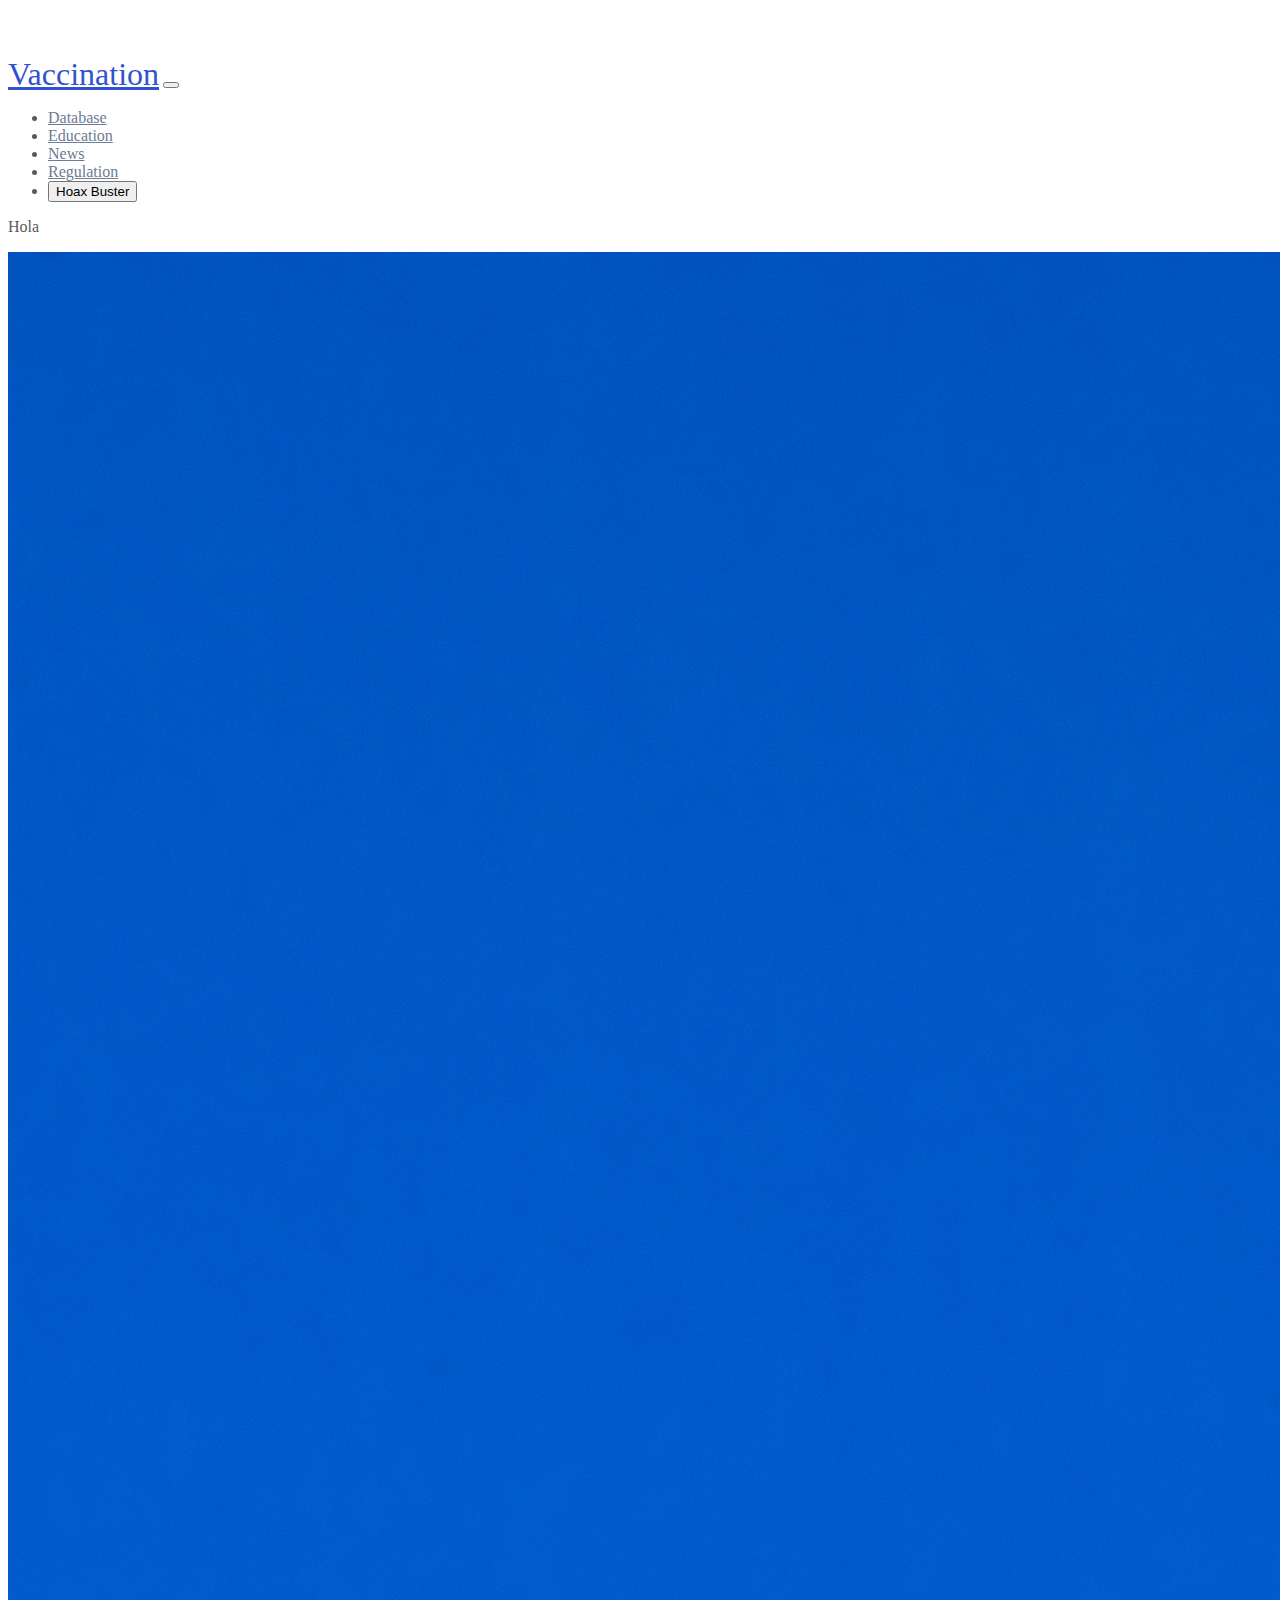
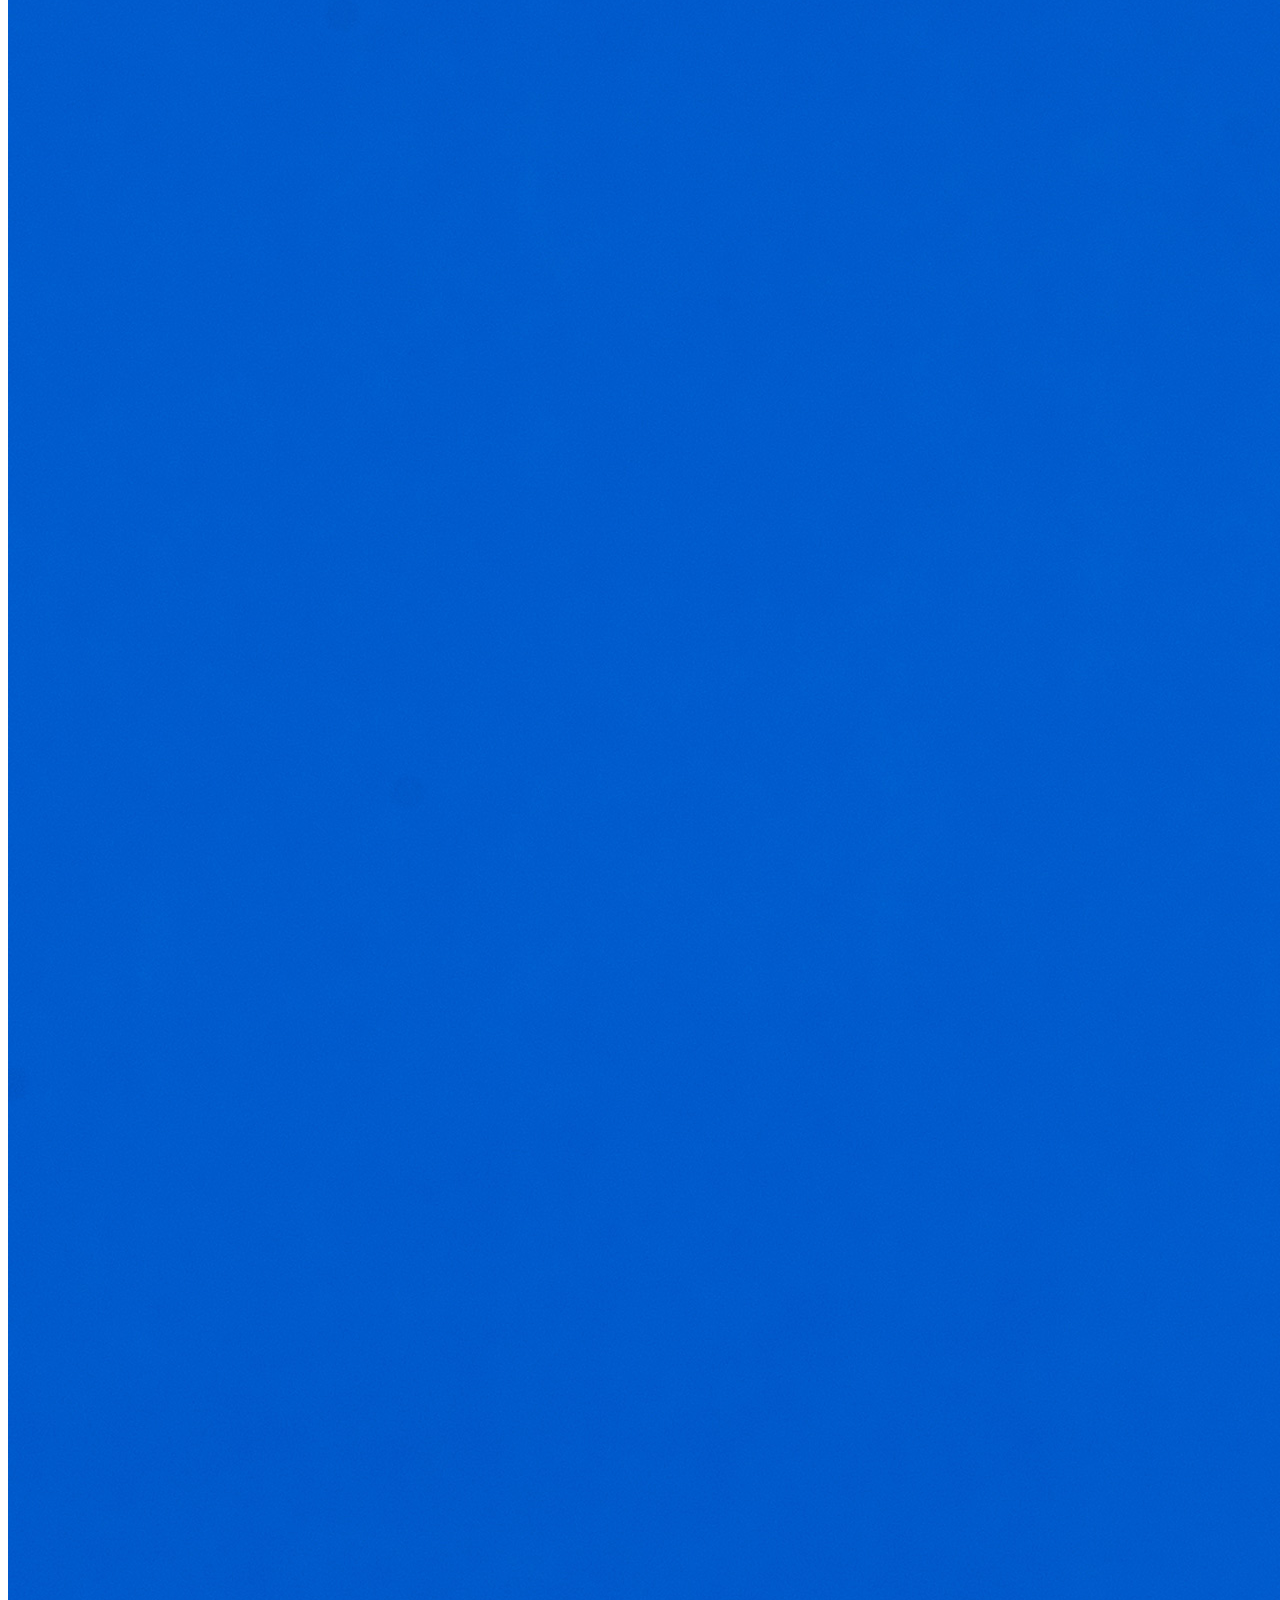
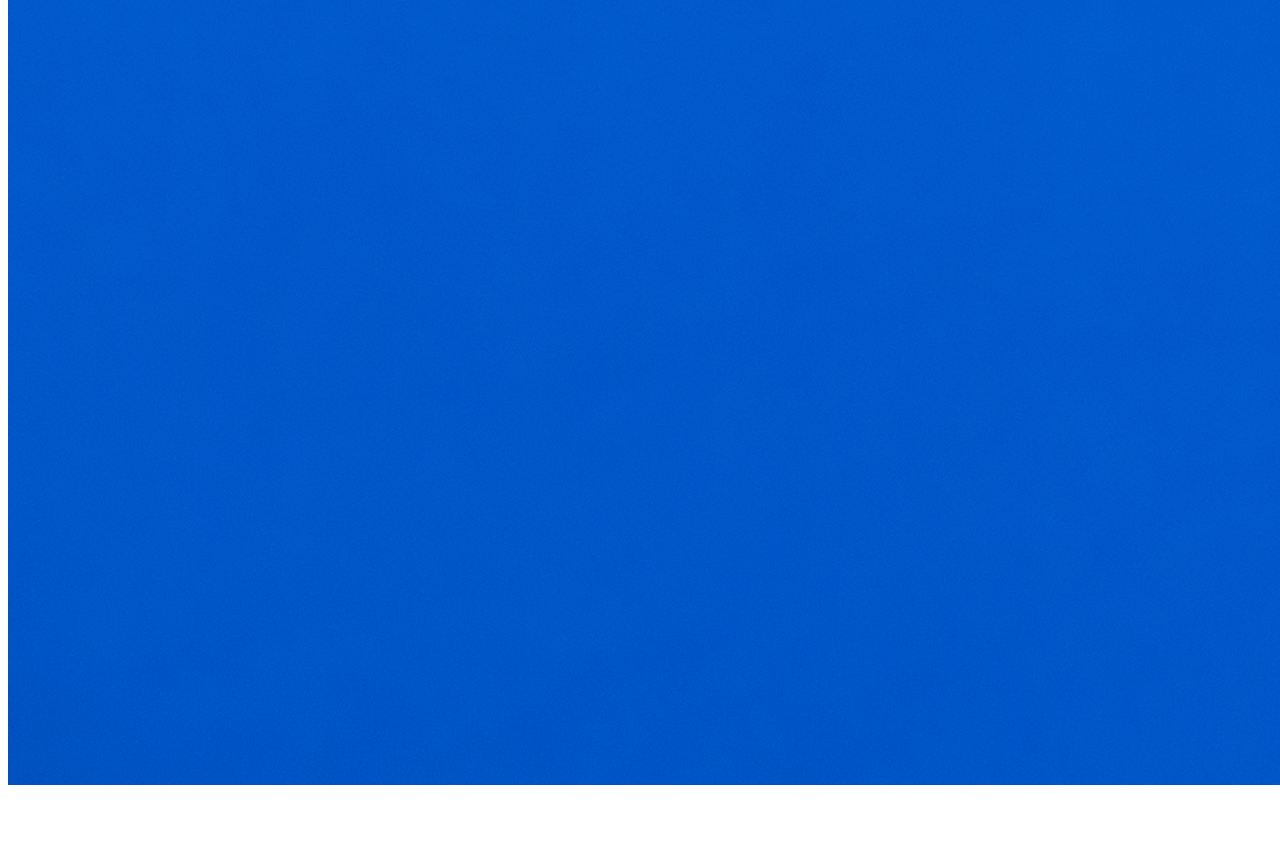
==== index.html @ a1e9cca3 "Base del documento. Se agregó navbar y se inició el primer article" ====
<!DOCTYPE html>
<html lang="en">

<head>
    <meta charset="UTF-8">
    <meta http-equiv="Content-Type" content="IE=edge; text/html">
    <meta name="viewport" content="width=device-width, initial-scale=1.0">
    <title>Vacunación</title>
    <link rel="stylesheet" href="style/main.css">
    <link href="https://cdn.jsdelivr.net/npm/bootstrap@5.1.3/dist/css/bootstrap.min.css" rel="stylesheet"
        integrity="sha384-1BmE4kWBq78iYhFldvKuhfTAU6auU8tT94WrHftjDbrCEXSU1oBoqyl2QvZ6jIW3" crossorigin="anonymous">
    <meta name="theme-color" content="#7952b3">
    <style>
        .bd-placeholder-img {
            font-size: 1.125rem;
            text-anchor: middle;
            -webkit-user-select: none;
            -moz-user-select: none;
            user-select: none;
        }

        @media (min-width: 768px) {
            .bd-placeholder-img-lg {
                font-size: 3.5rem;
            }
        }
    </style>
    <link href="style/carousel.css" rel="stylesheet">
    <style type="text/css">
        @font-face {
            font-family: Roboto;
            src: url("chrome-extension://mcgbeeipkmelnpldkobichboakdfaeon/css/Roboto-Regular.ttf");
        }
    </style>
</head>

<body>
    <header>
        <nav class="navbar navbar-expand-md navbar-light fixed-top">
            <div class="container-fluid">
                <a class="navbar-brand" href="https://getbootstrap.com/docs/5.1/examples/carousel/#">Vaccination</a>
                <button class="navbar-toggler" type="button" data-bs-toggle="collapse" data-bs-target="#navbarCollapse"
                    aria-controls="navbarCollapse" aria-expanded="false" aria-label="Toggle navigation">
                    <span class="navbar-toggler-icon"></span>
                </button>
                <div class="collapse navbar-collapse" id="navbarCollapse">
                    <ul class="navbar-nav ms-auto">
                        <li class="nav-item">
                            <a class="nav-link" aria-current="page"
                                href="https://getbootstrap.com/docs/5.1/examples/carousel/#">Database</a>
                        </li>
                        <li class="nav-item">
                            <a class="nav-link"
                                href="https://getbootstrap.com/docs/5.1/examples/carousel/#">Education</a>
                        </li>
                        <li class="nav-item">
                            <a class="nav-link" href="#">News</a>
                        </li>
                        <li>
                            <a class="nav-link" href="#">Regulation</a>
                        </li>
                        <li class="nav-item">
                            <button type="button" class="btn btn-primary">Hoax Buster</button>
                        </li>
                    </ul>
                </div>
            </div>
        </nav>
    </header>
    <article class="container-fluid">
        <div class="row mt-4">
            <div class="col-xl-6 col-lg-6 col-md-6 col-sm-3">
                <p>Hola</p>
            </div>
            <div class="col-xl-6 col-lg-6 col-md-6 col-sm-3">
                <img class="img-fluid" src="img/Nurse.png" alt="">
            </div>
        </div>
    </article>
</body>
<script src="https://cdn.jsdelivr.net/npm/bootstrap@5.1.3/dist/js/bootstrap.bundle.min.js"
    integrity="sha384-ka7Sk0Gln4gmtz2MlQnikT1wXgYsOg+OMhuP+IlRH9sENBO0LRn5q+8nbTov4+1p"
    crossorigin="anonymous"></script>

</html>
---- style/main.css ----
.navbar{
    background-color: rgb(255, 255, 255) !important;
}
.navbar-brand{
    color: #3252D0 !important;
    font-size: xx-large !important;
}
.nav-link{
    color: #6D7B93 !important;
}
.nav-link:hover{
    color: #3252D0 !important;
}
---- style/carousel.css ----
/* GLOBAL STYLES
-------------------------------------------------- */
/* Padding below the footer and lighter body text */

body {
  padding-top: 3rem;
  padding-bottom: 3rem;
  color: #5a5a5a;
}


/* CUSTOMIZE THE CAROUSEL
-------------------------------------------------- */

/* Carousel base class */
.carousel {
  margin-bottom: 4rem;
}
/* Since positioning the image, we need to help out the caption */
.carousel-caption {
  bottom: 3rem;
  z-index: 10;
}

/* Declare heights because of positioning of img element */
.carousel-item {
  height: 32rem;
}
.carousel-item > img {
  position: absolute;
  top: 0;
  left: 0;
  min-width: 100%;
  height: 32rem;
}


/* MARKETING CONTENT
-------------------------------------------------- */

/* Center align the text within the three columns below the carousel */
.marketing .col-lg-4 {
  margin-bottom: 1.5rem;
  text-align: center;
}
.marketing h2 {
  font-weight: 400;
}
/* rtl:begin:ignore */
.marketing .col-lg-4 p {
  margin-right: .75rem;
  margin-left: .75rem;
}
/* rtl:end:ignore */


/* Featurettes
------------------------- */

.featurette-divider {
  margin: 5rem 0; /* Space out the Bootstrap <hr> more */
}

/* Thin out the marketing headings */
.featurette-heading {
  font-weight: 300;
  line-height: 1;
  /* rtl:remove */
  letter-spacing: -.05rem;
}


/* RESPONSIVE CSS
-------------------------------------------------- */

@media (min-width: 40em) {
  /* Bump up size of carousel content */
  .carousel-caption p {
    margin-bottom: 1.25rem;
    font-size: 1.25rem;
    line-height: 1.4;
  }

  .featurette-heading {
    font-size: 50px;
  }
}

@media (min-width: 62em) {
  .featurette-heading {
    margin-top: 7rem;
  }
}
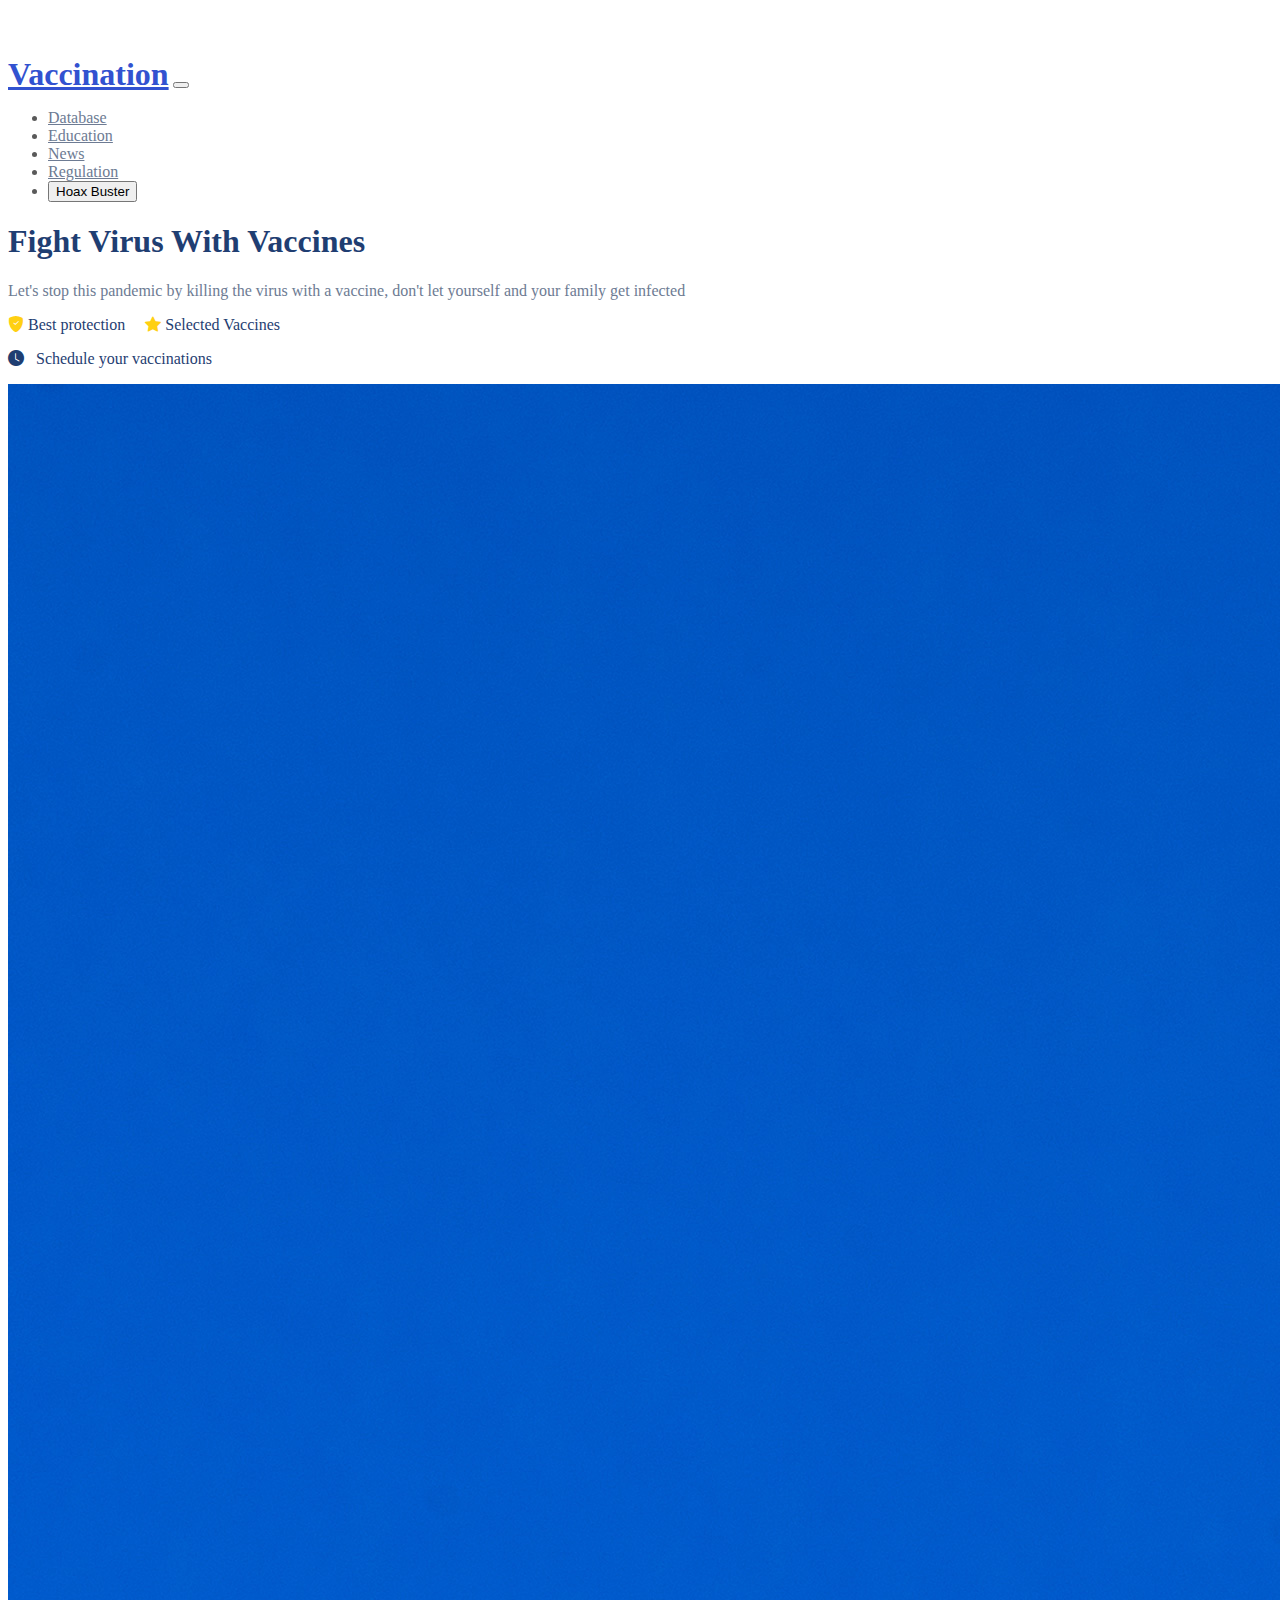
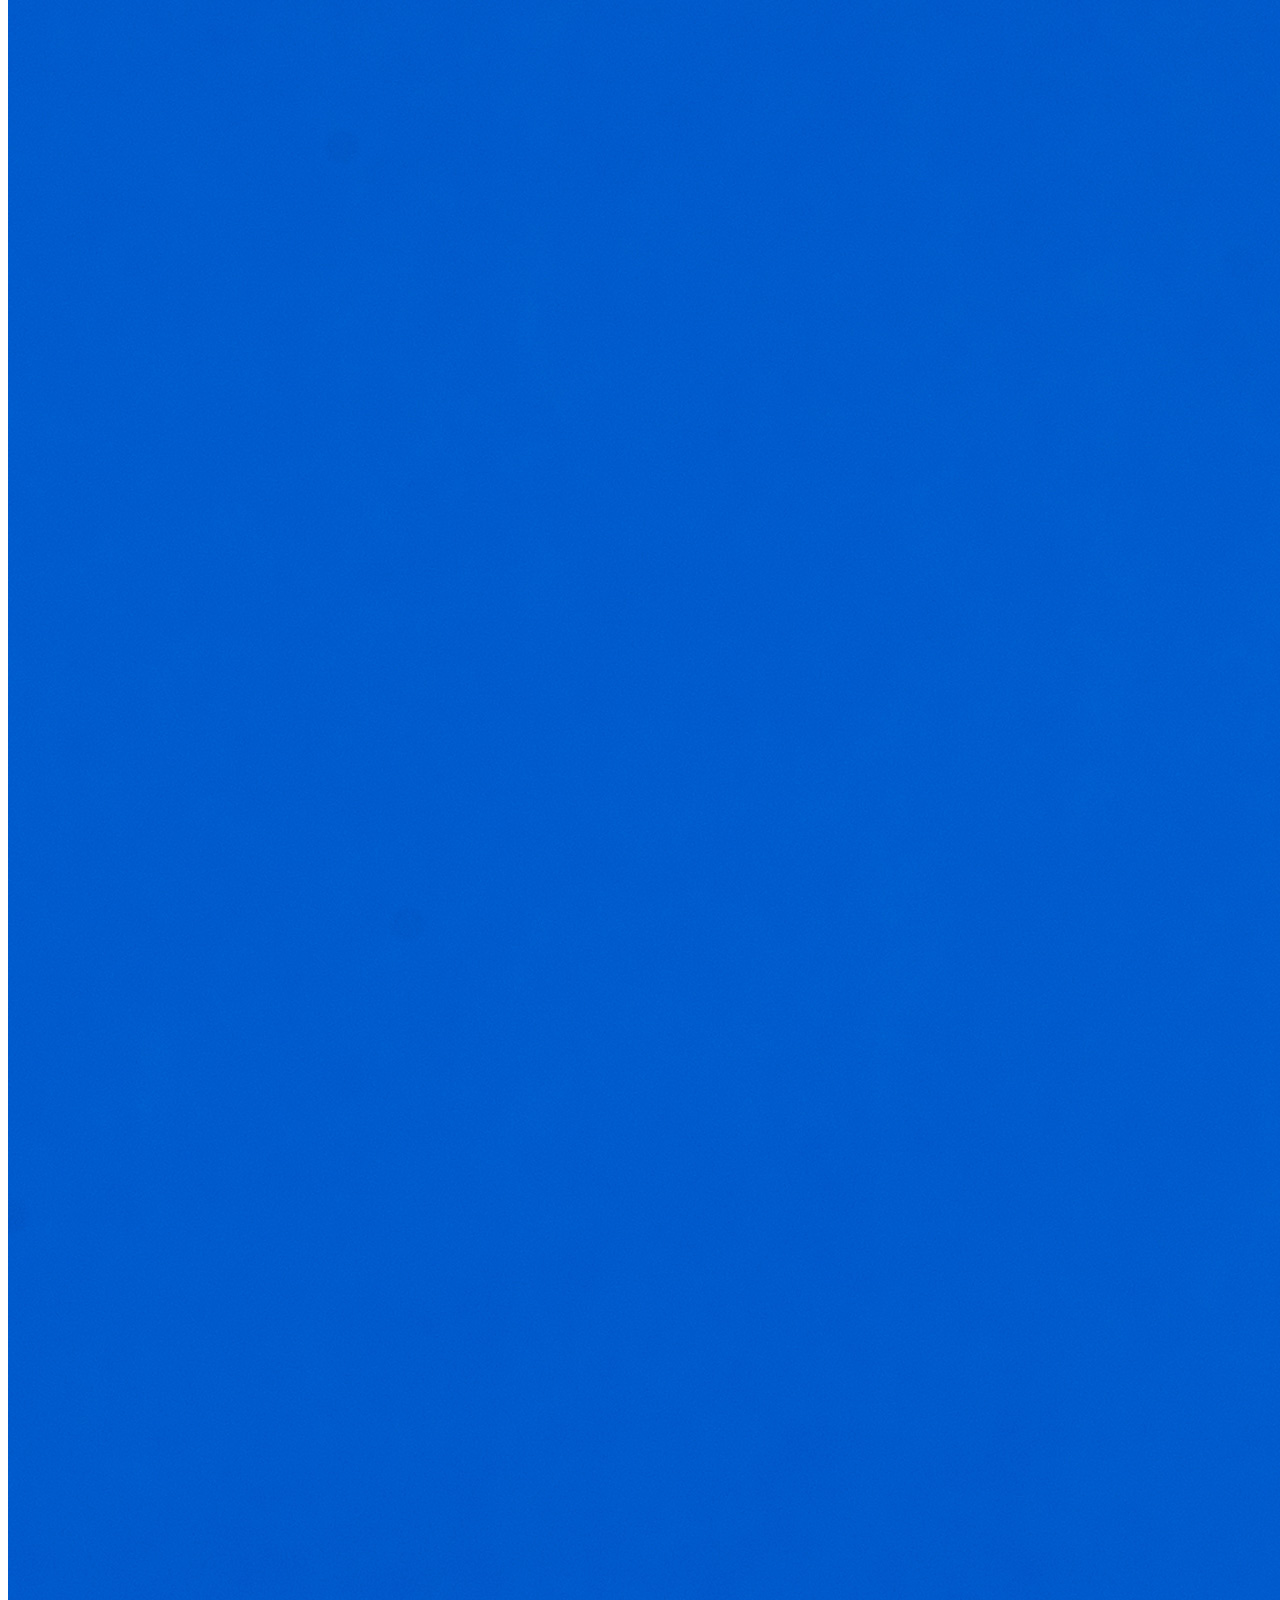
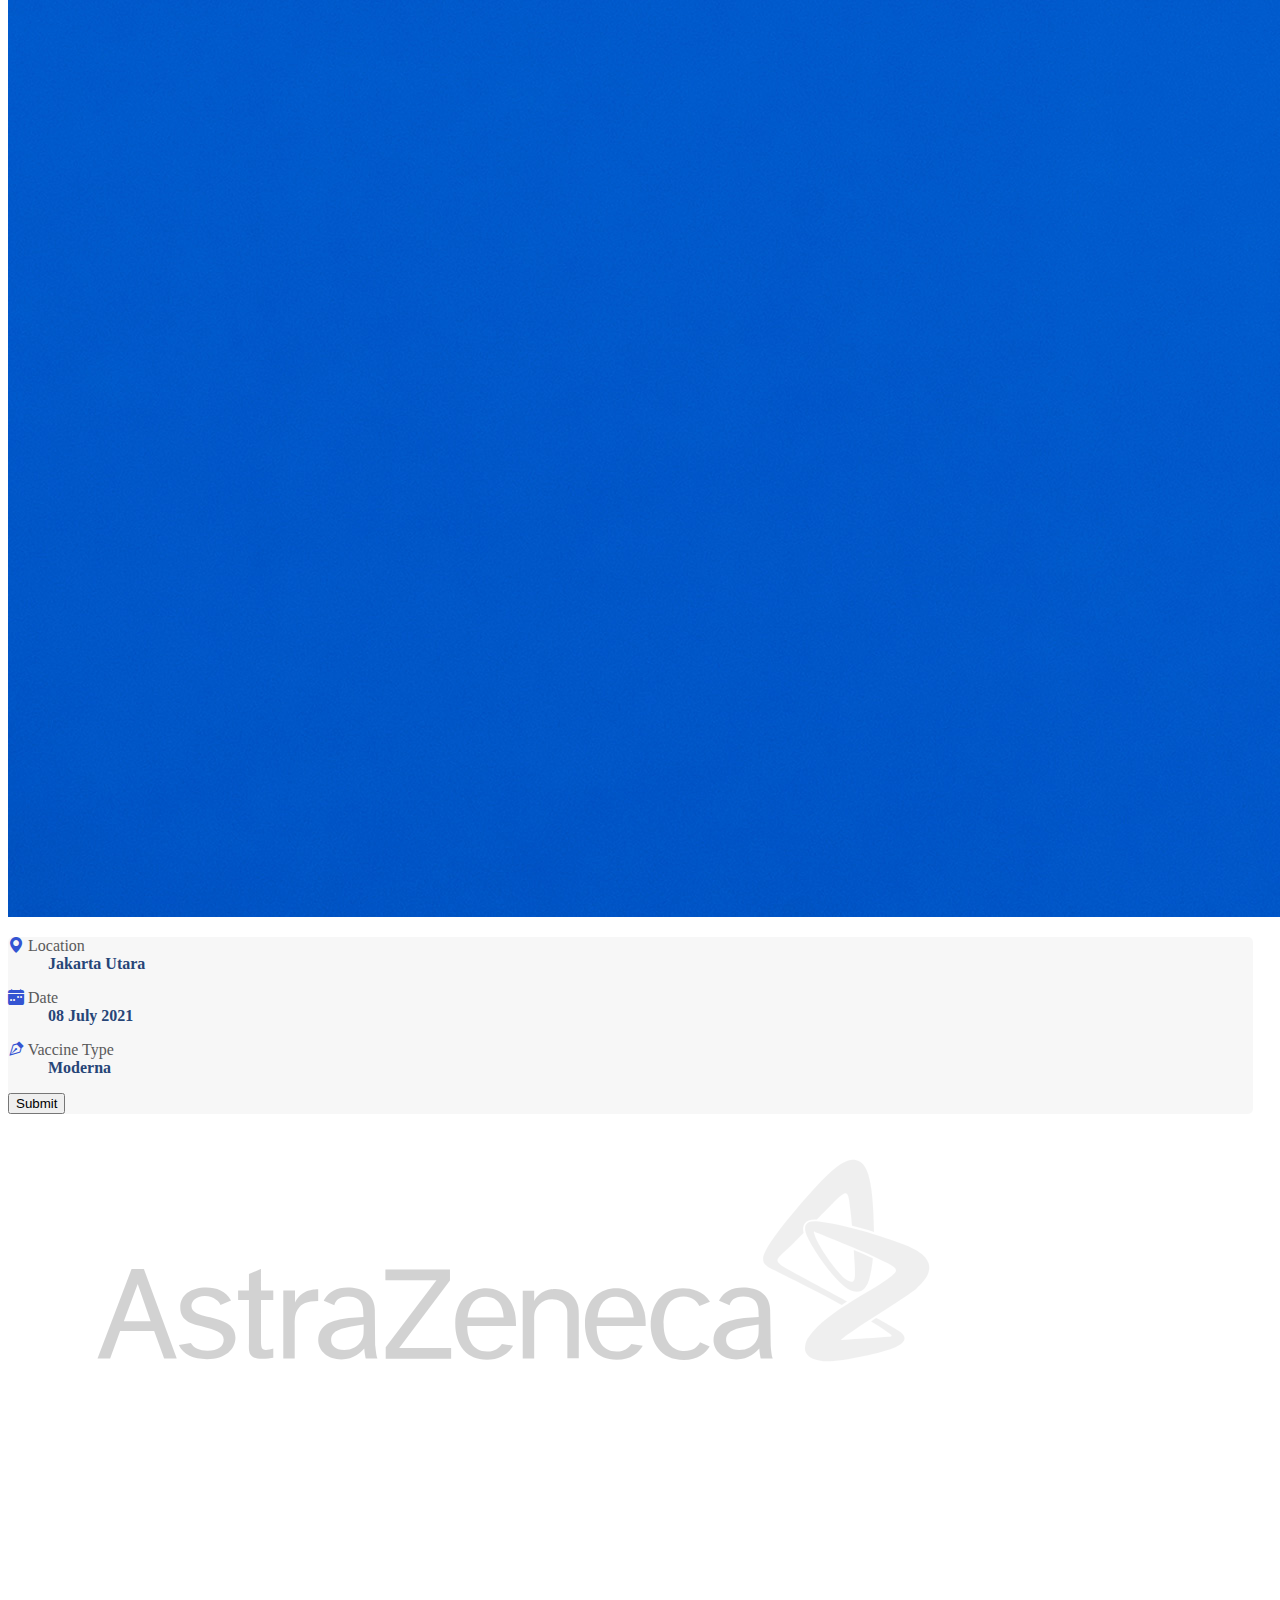
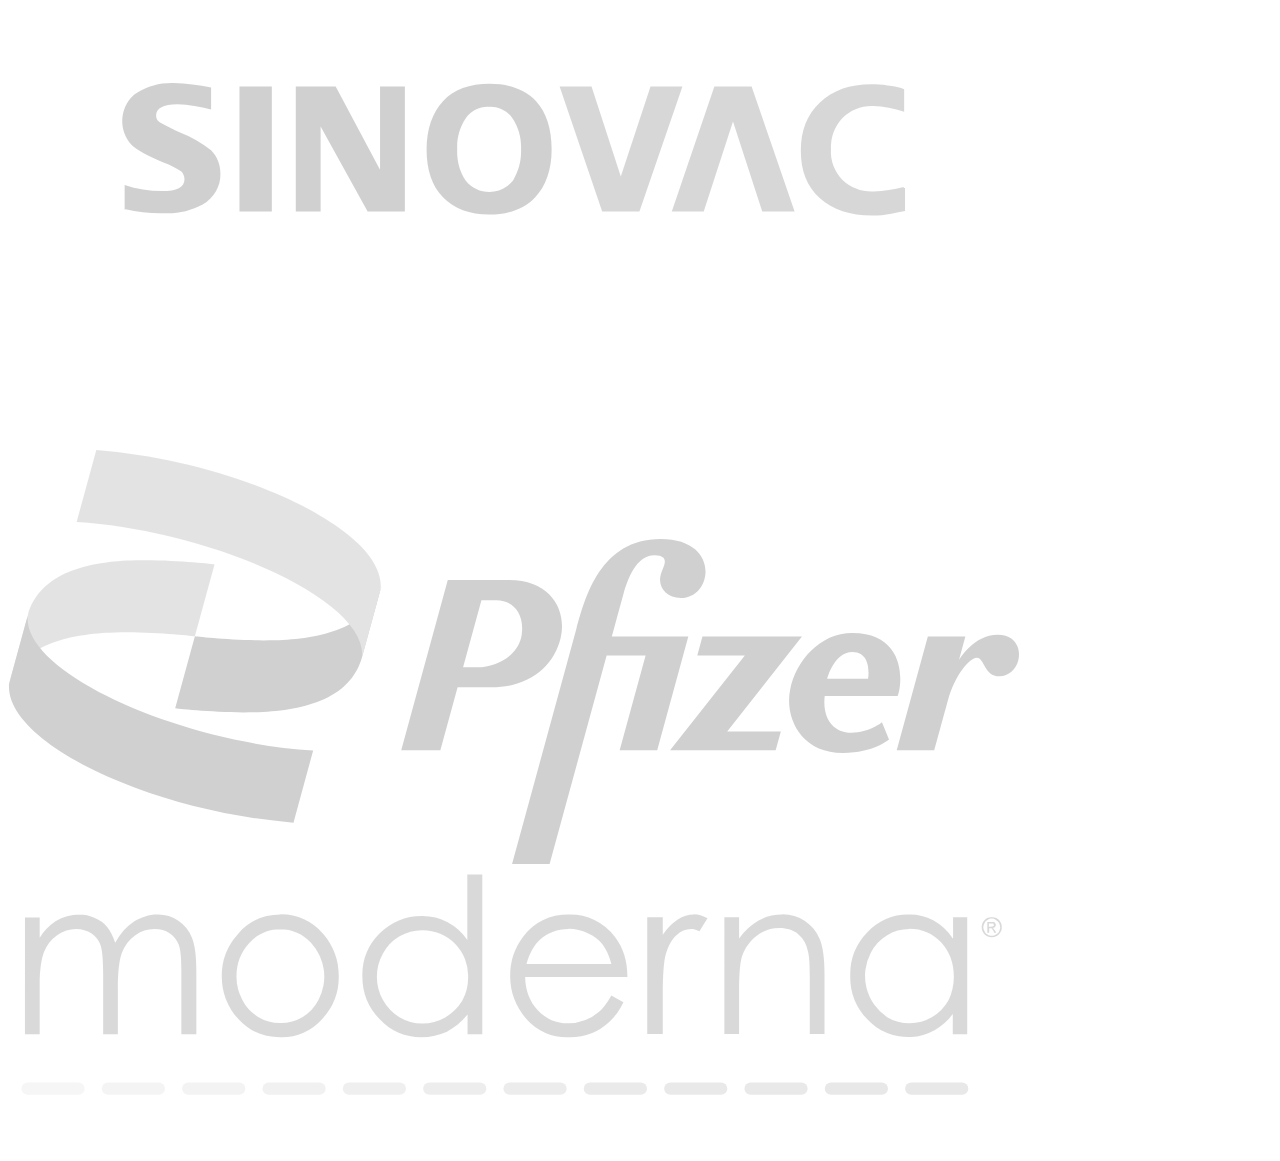
==== commit 022d2246: "Update: Terminada la primera parte de la página" ====
--- a/index.html
+++ b/index.html
@@ -9,6 +9,7 @@
     <link rel="stylesheet" href="style/main.css">
     <link href="https://cdn.jsdelivr.net/npm/bootstrap@5.1.3/dist/css/bootstrap.min.css" rel="stylesheet"
         integrity="sha384-1BmE4kWBq78iYhFldvKuhfTAU6auU8tT94WrHftjDbrCEXSU1oBoqyl2QvZ6jIW3" crossorigin="anonymous">
+    <link rel="stylesheet" href="https://cdn.jsdelivr.net/npm/bootstrap-icons@1.8.1/font/bootstrap-icons.css">
     <meta name="theme-color" content="#7952b3">
     <style>
         .bd-placeholder-img {
@@ -69,11 +70,55 @@
     </header>
     <article class="container-fluid">
         <div class="row mt-4">
-            <div class="col-xl-6 col-lg-6 col-md-6 col-sm-3">
-                <p>Hola</p>
+            <div class="text-center align-self-center col-xl-6 col-lg-6 col-md-6 col-sm-3">
+                <h1>Fight Virus With Vaccines</h1>
+                <p class="text">Let's stop this pandemic by killing the virus with a vaccine, don't let yourself and your family get infected</p>
+                <p class="article1"><i class="bi bi-shield-fill-check icon1"></i> Best protection&nbsp;&nbsp;&nbsp;&nbsp;&nbsp;<i class="bi bi-star-fill icon1"></i> Selected Vaccines</p>
+                <p class="text1"><i class="bi bi-clock-fill icon2"></i>&nbsp;&nbsp;&nbsp;Schedule your vaccinations</p>
             </div>
             <div class="col-xl-6 col-lg-6 col-md-6 col-sm-3">
                 <img class="img-fluid" src="img/Nurse.png" alt="">
+            </div>
+        </div>
+    </article>
+    <article class="container-fluid schedule mt-3">
+        <div class="row p-4">
+            <div class="col-3">
+                <dl>
+                    <dt><i class="bi bi-geo-alt-fill icon3"></i> Location</dt>
+                    <dd>Jakarta Utara</dd>
+                </dl>
+            </div>
+            <div class="col-3">
+                <dl>
+                    <dt><i class="bi bi-calendar-week-fill icon3"></i> Date</dt>
+                    <dd>08 July 2021</dd>
+                </dl>
+            </div>
+            <div class="col-3">
+                <dl>
+                    <dt><i class="bi bi-vector-pen icon3"></i> Vaccine Type</dt>
+                    <dd>Moderna</dd>
+                </dl>
+            </div>
+            
+                <button type="button" class="btn btn-primary col-3 align-self-center">Submit</button>
+            
+        </div>
+    </article>
+    <article class="container-fluid mt-5">
+        <div class="row">
+            <div class="col-3 d-flex justify-content-center">
+                <img class="logos" src="img/Astrazeneca.svg" alt="">
+            </div>
+            <div class="col-3 d-flex justify-content-center">
+                <img class="logos" src="img/Sinovac.svg" alt="">
+            </div>
+            <div class="col-3 d-flex justify-content-center">
+                <img class="logos" src="img/Pfizer.svg" alt="">
+            </div>
+            <div class="col-3 d-flex justify-content-center">
+                <img class="logos" src="img/Moderna.svg" alt="">
             </div>
         </div>
     </article>
--- a/style/main.css
+++ b/style/main.css
@@ -4,6 +4,7 @@
 .navbar-brand{
     color: #3252D0 !important;
     font-size: xx-large !important;
+    font-weight: 700 !important;
 }
 .nav-link{
     color: #6D7B93 !important;
@@ -11,3 +12,49 @@
 .nav-link:hover{
     color: #3252D0 !important;
 }
+h1{
+    color: #1F3E72;
+}
+.icon1{
+    color: #FFD012;
+}
+.icon2{
+    color: #1F3E72;
+}
+.icon3{
+    color: #3454D2;
+}
+.text{
+    color: #6D7B93;
+    font-weight: 500;
+}
+.article1{
+    color: #1F3E72;
+    font-weight: 500;
+}
+.text1{
+    color: #1F3E72;
+    font-weight: 500;
+}
+.schedule{
+    border-radius: 5px;
+    background-color: rgba(215, 215, 215, 0.2);
+    max-width: 98.5%!important;
+}
+dt{
+    font-weight:400 !important;
+}
+dd{
+    font-weight: 600 !important;
+    color: #274577;
+}
+.logos{
+    width: 80%;
+    height: auto;
+    filter: grayscale(1);
+    opacity: 0.2 !important;
+}
+.logos:hover{
+    filter: none;
+    opacity: 0.8;
+}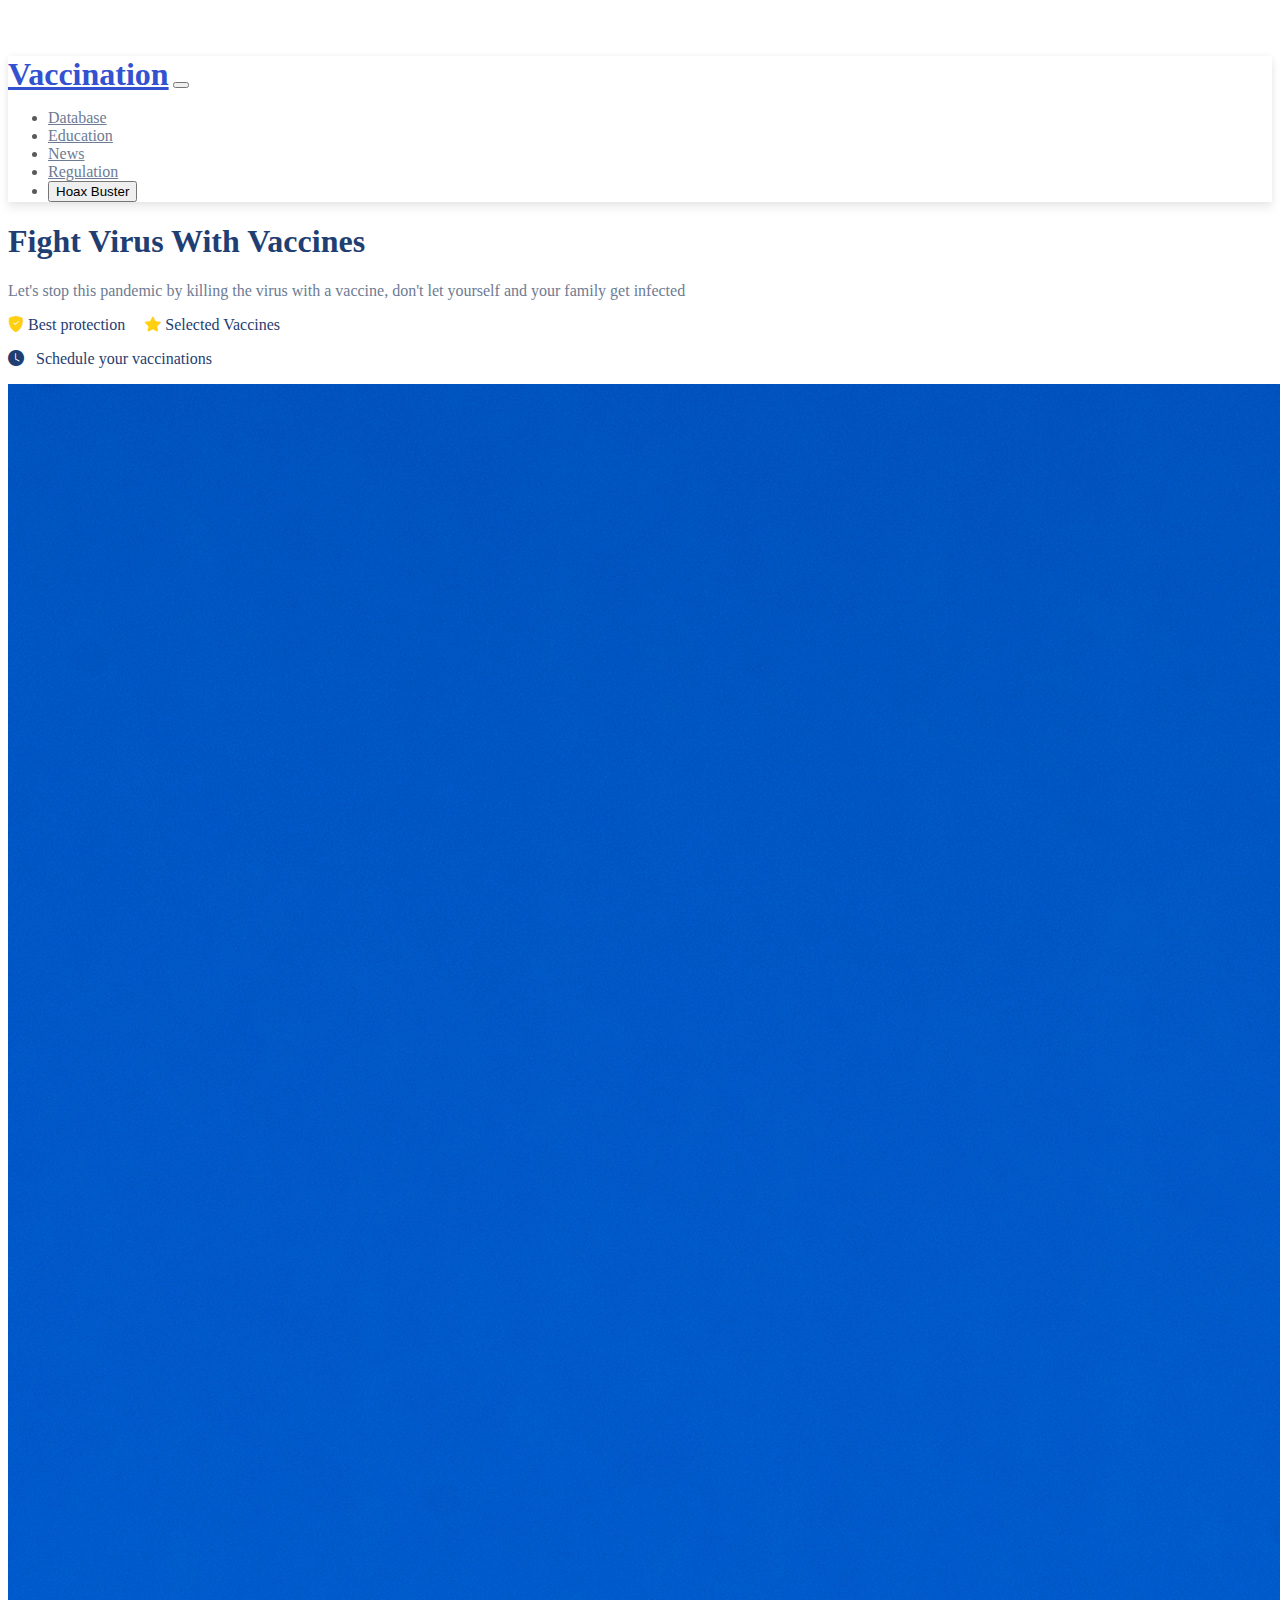
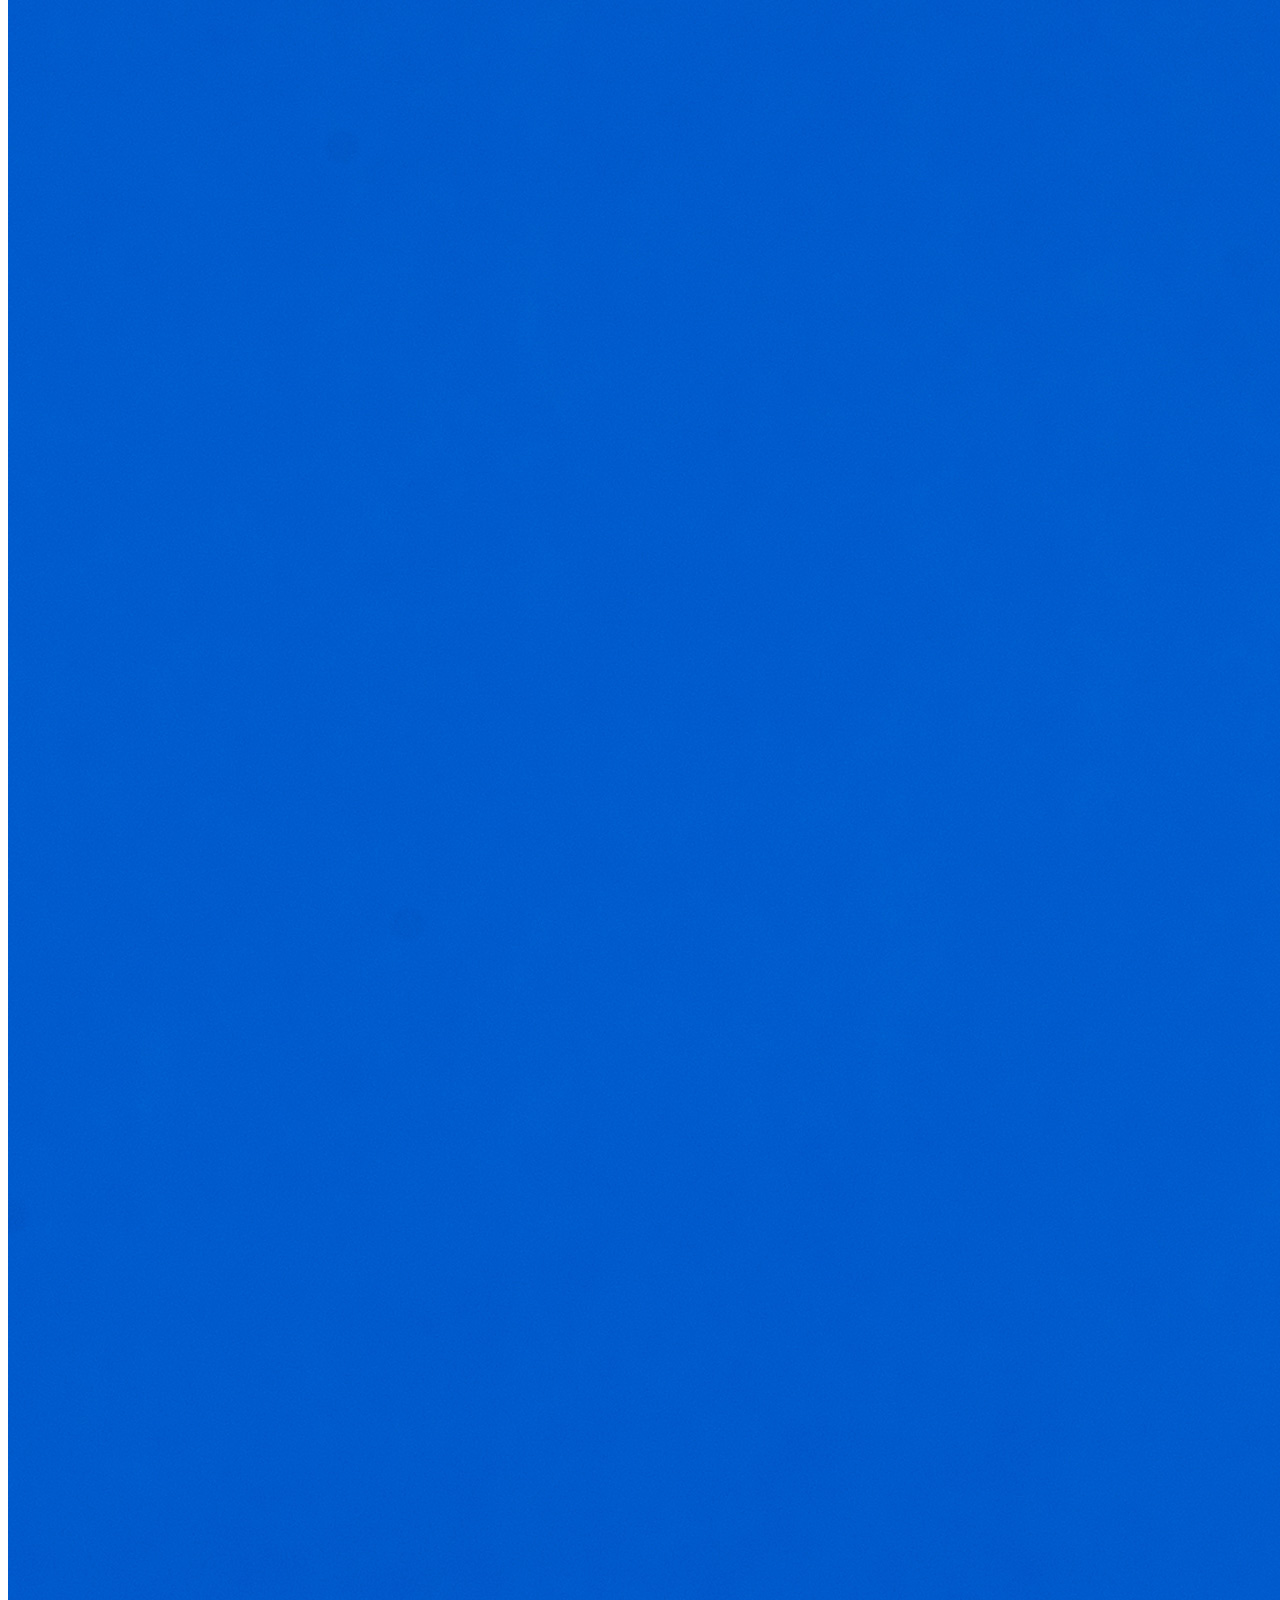
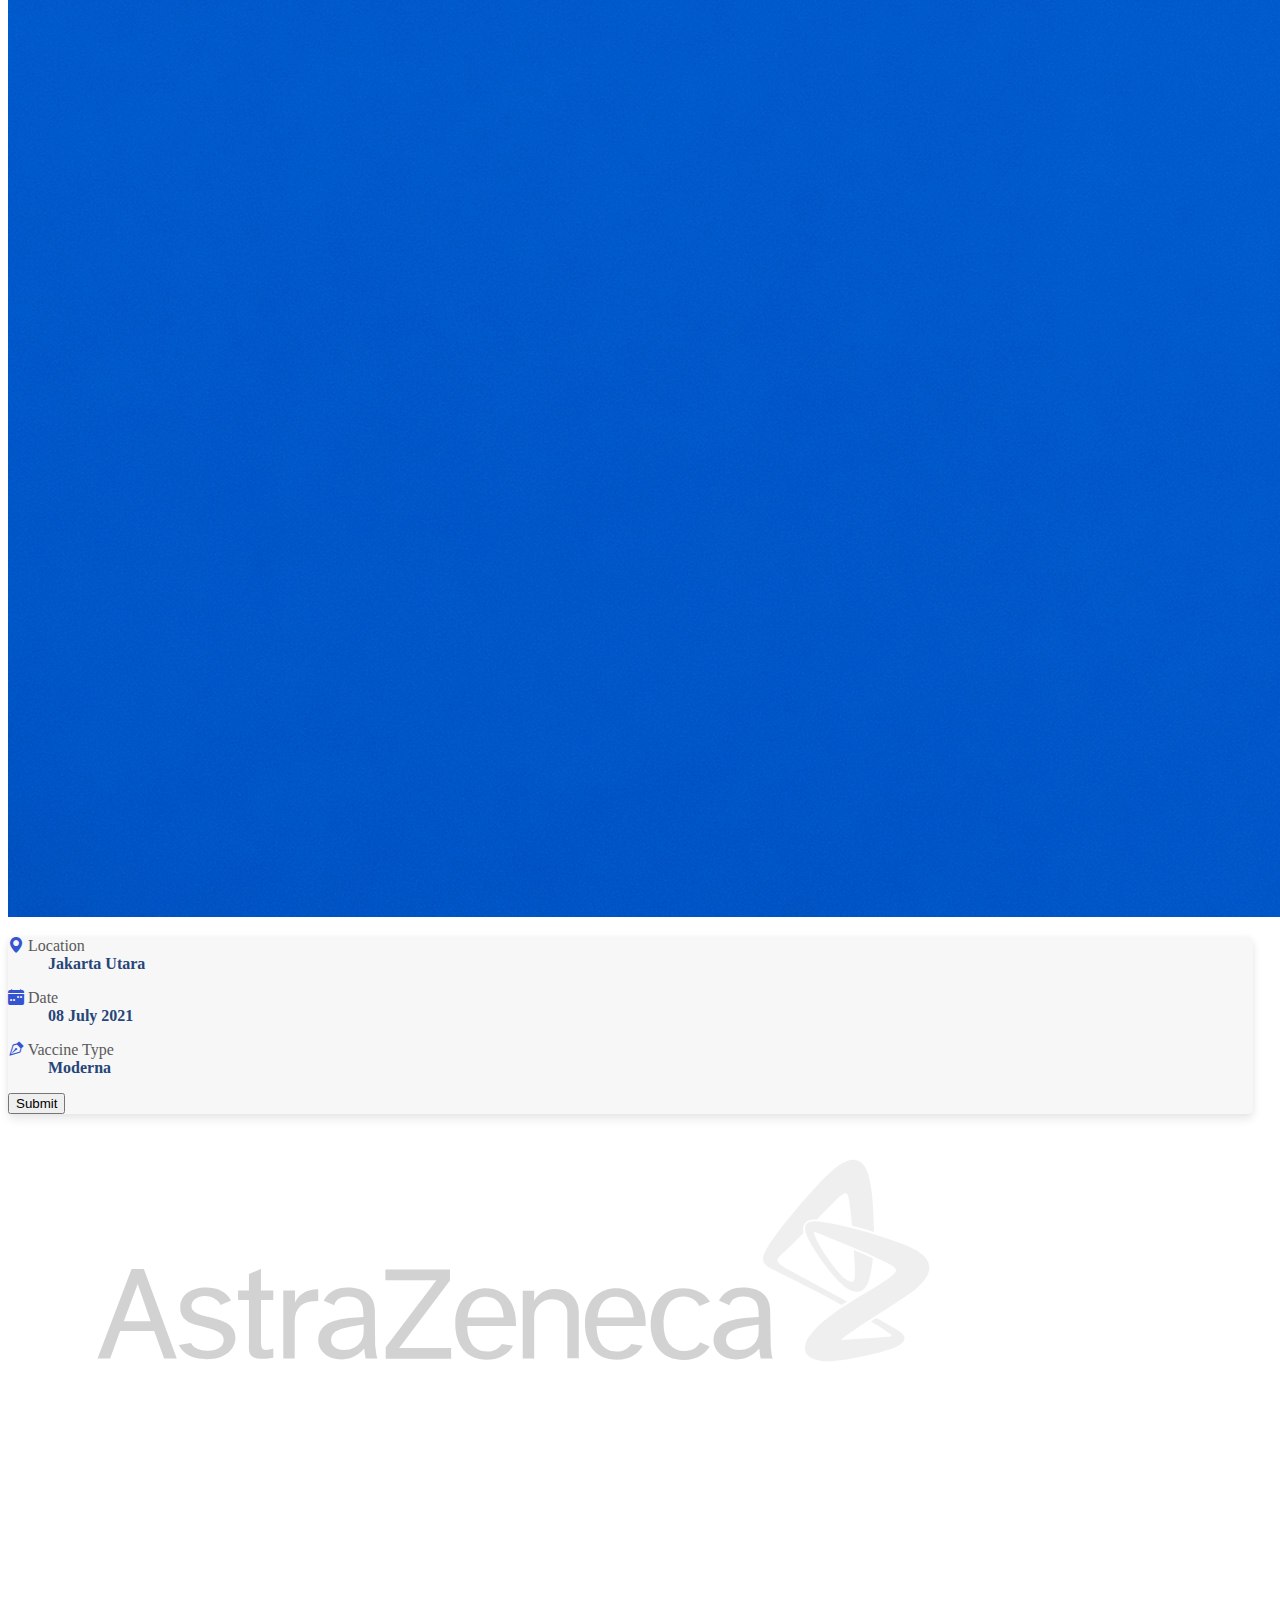
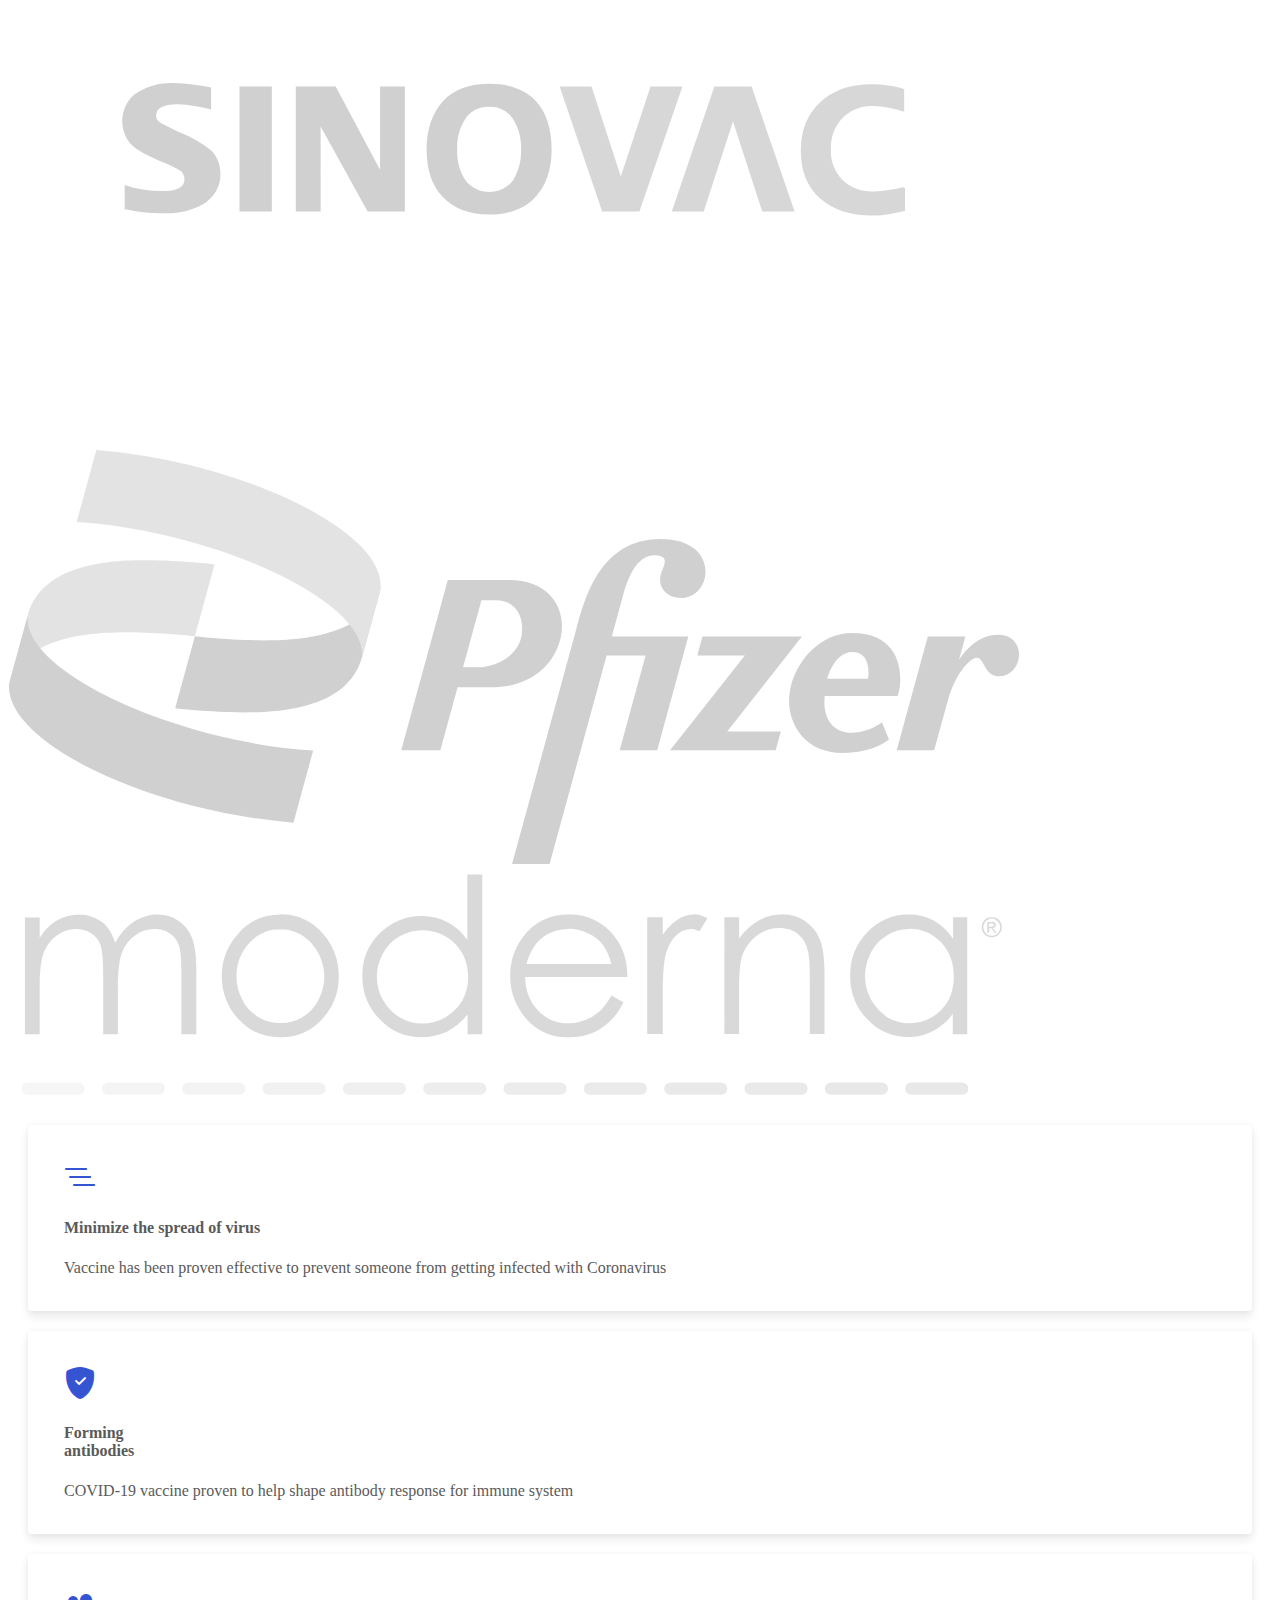
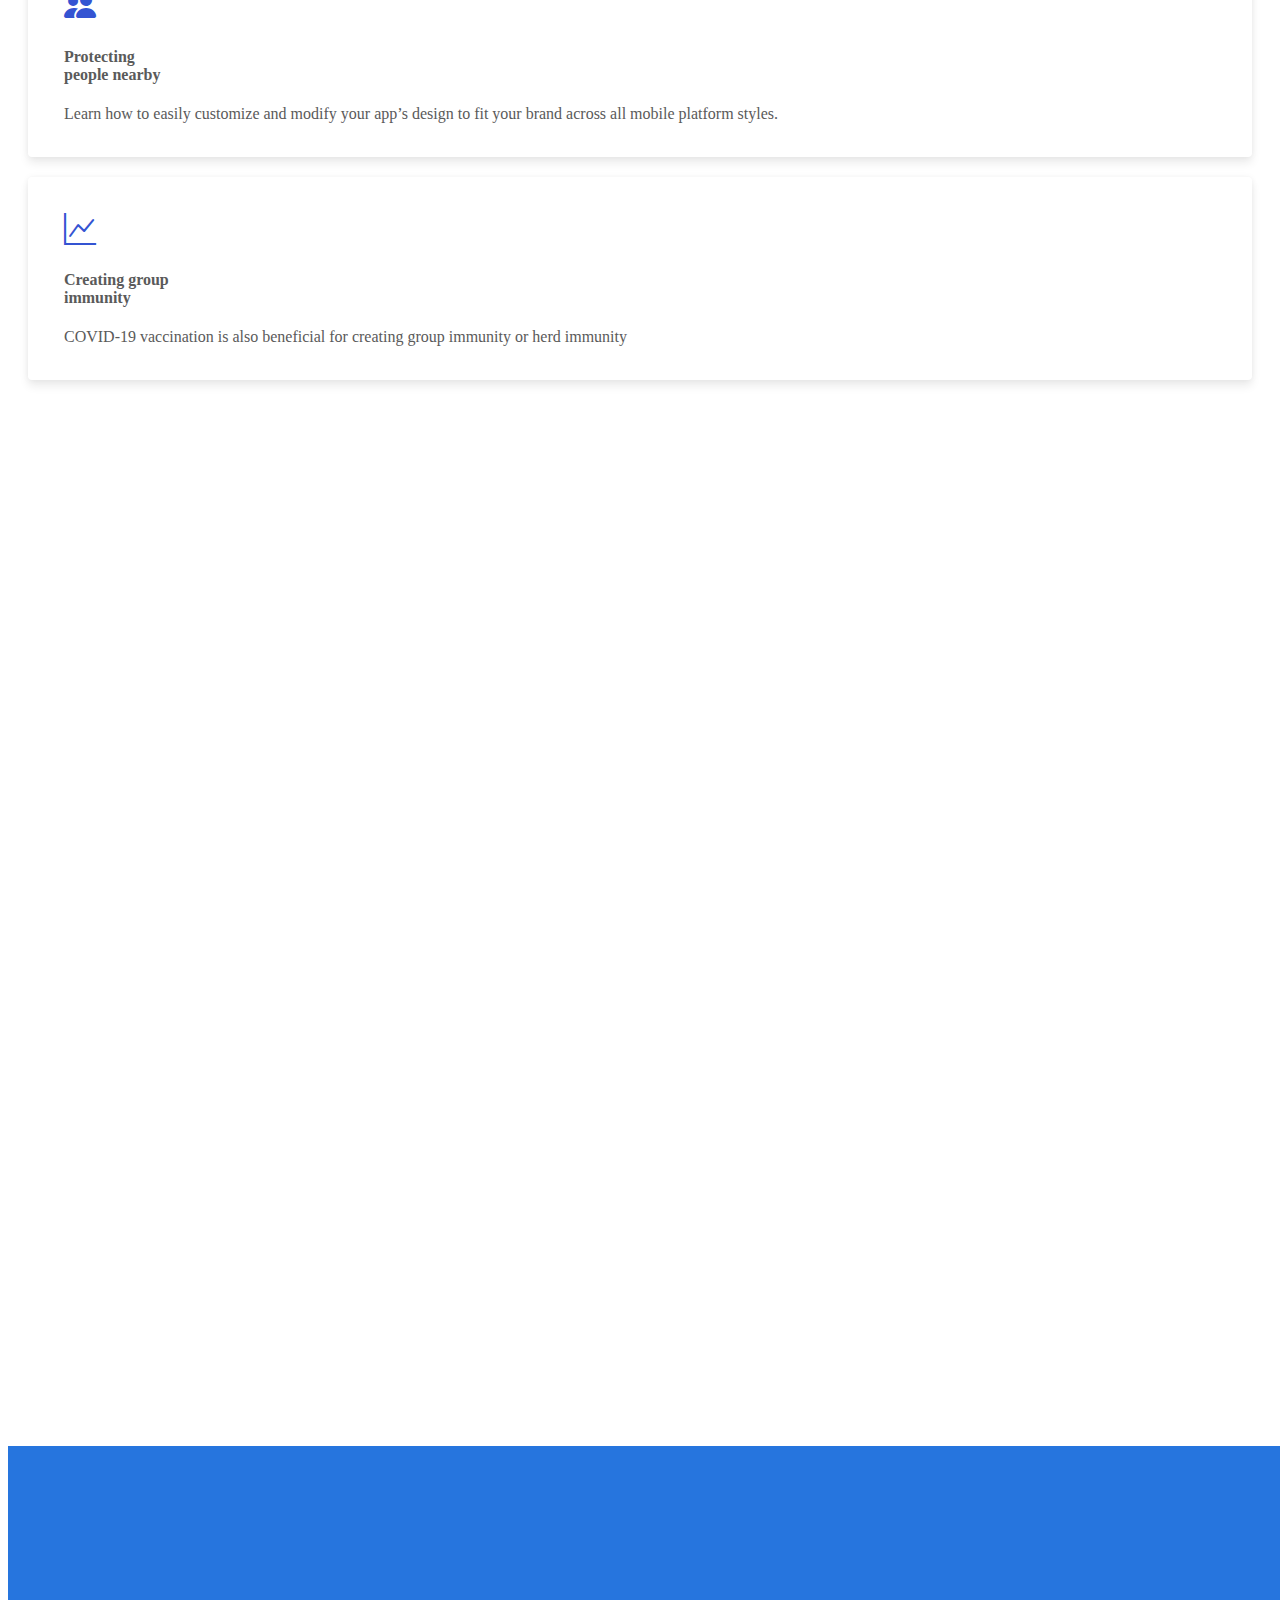
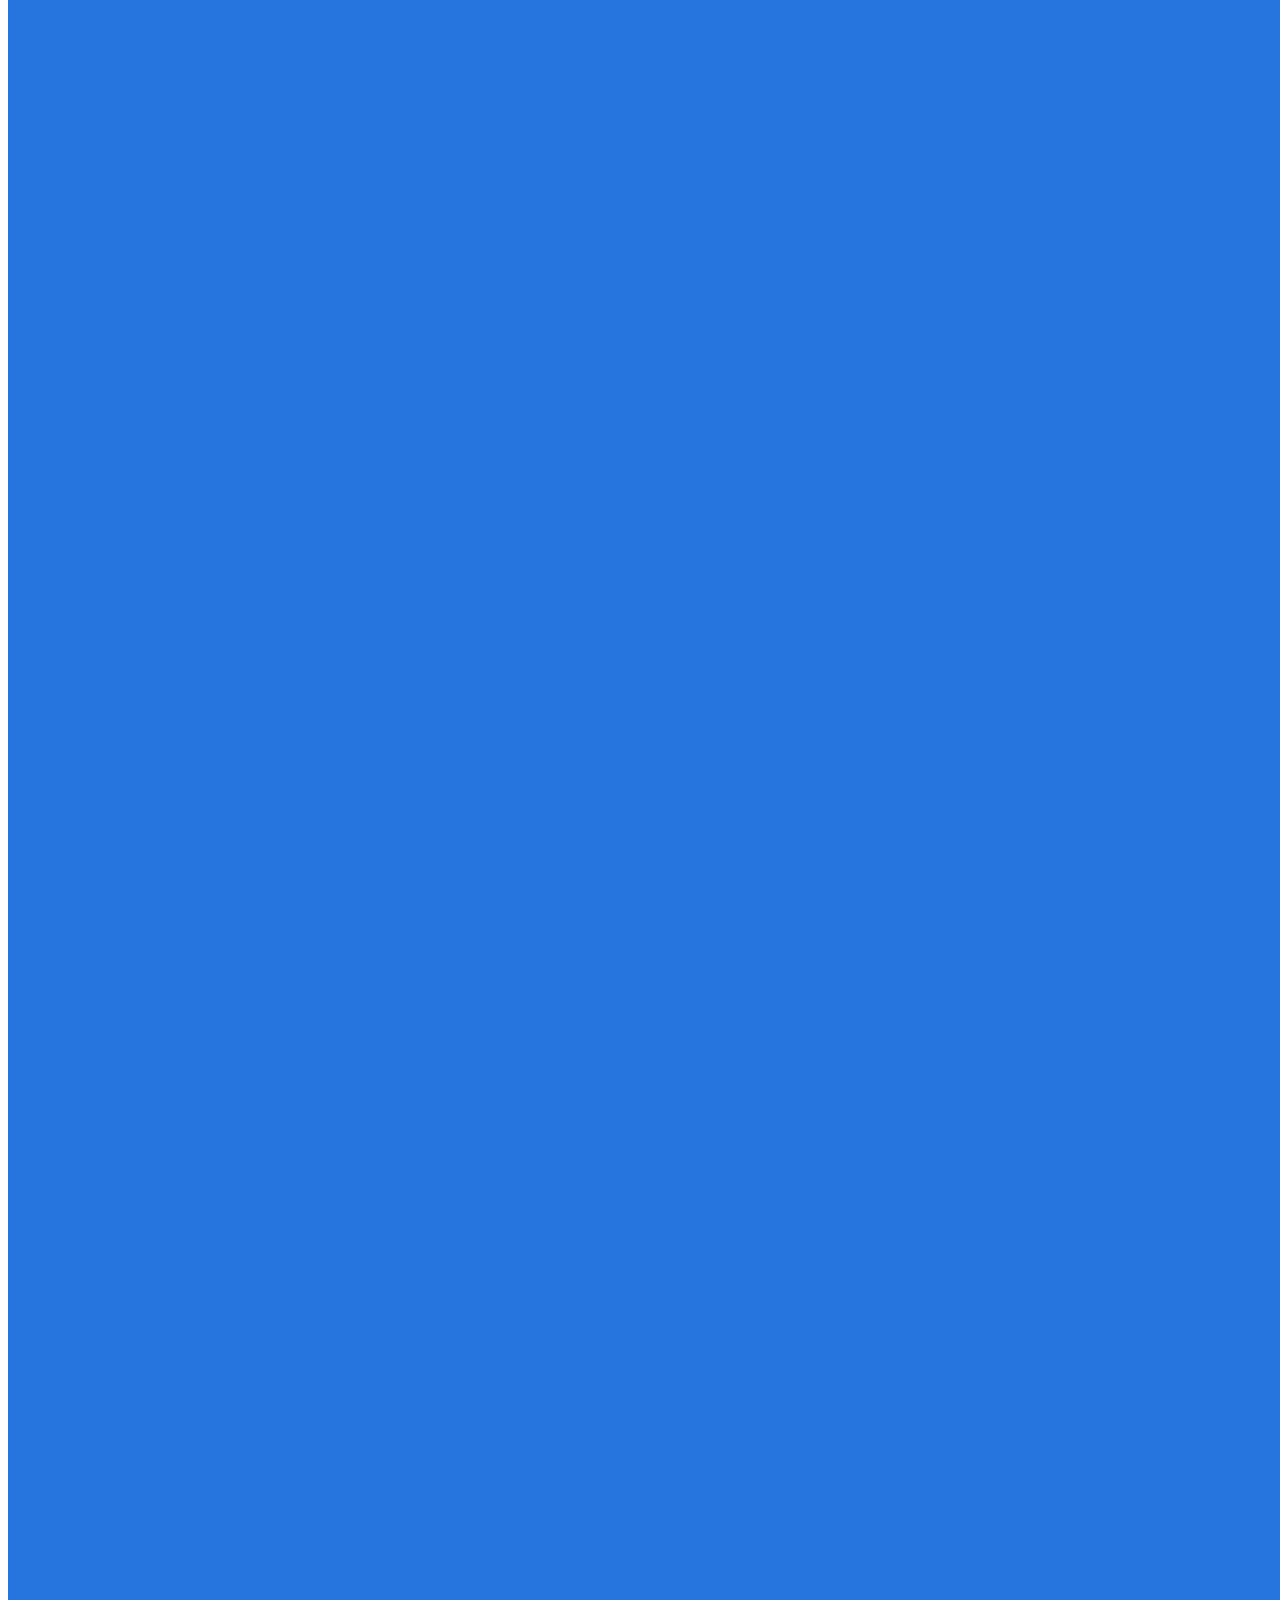
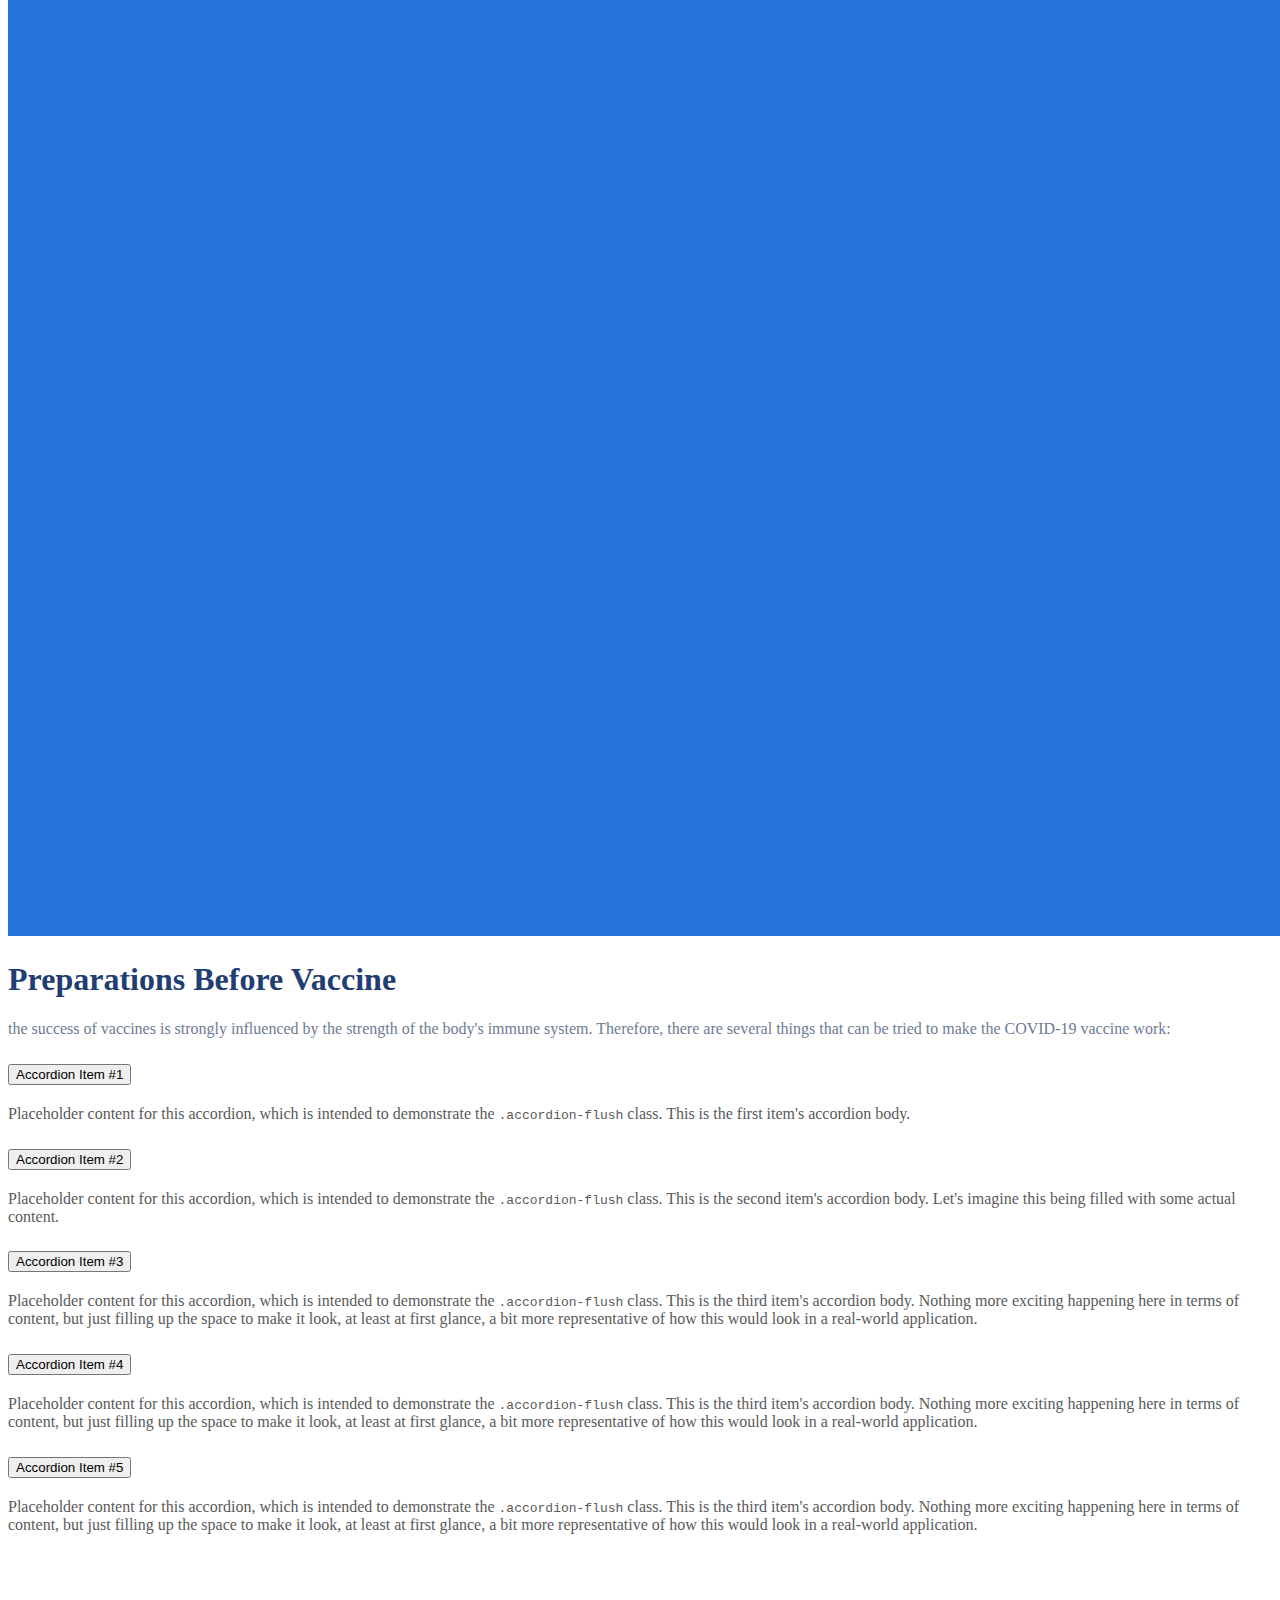
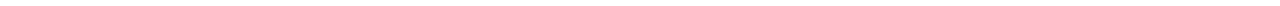
==== commit a42828ae: "Update: Se agregó segundo article" ====
--- a/index.html
+++ b/index.html
@@ -24,6 +24,10 @@
             .bd-placeholder-img-lg {
                 font-size: 3.5rem;
             }
+
+            .card {
+                margin: 20px;
+            }
         }
     </style>
     <link href="style/carousel.css" rel="stylesheet">
@@ -70,13 +74,15 @@
     </header>
     <article class="container-fluid">
         <div class="row mt-4">
-            <div class="text-center align-self-center col-xl-6 col-lg-6 col-md-6 col-sm-3">
+            <div class="text-center align-self-center col-xl-6 col-lg-6 col-md-6 col-sm-6 mt-2">
                 <h1>Fight Virus With Vaccines</h1>
-                <p class="text">Let's stop this pandemic by killing the virus with a vaccine, don't let yourself and your family get infected</p>
-                <p class="article1"><i class="bi bi-shield-fill-check icon1"></i> Best protection&nbsp;&nbsp;&nbsp;&nbsp;&nbsp;<i class="bi bi-star-fill icon1"></i> Selected Vaccines</p>
+                <p class="text">Let's stop this pandemic by killing the virus with a vaccine, don't let yourself and
+                    your family get infected</p>
+                <p class="article1"><i class="bi bi-shield-fill-check icon1"></i> Best
+                    protection&nbsp;&nbsp;&nbsp;&nbsp;&nbsp;<i class="bi bi-star-fill icon1"></i> Selected Vaccines</p>
                 <p class="text1"><i class="bi bi-clock-fill icon2"></i>&nbsp;&nbsp;&nbsp;Schedule your vaccinations</p>
             </div>
-            <div class="col-xl-6 col-lg-6 col-md-6 col-sm-3">
+            <div class="col-xl-6 col-lg-6 col-md-6 col-sm-6 mt-2">
                 <img class="img-fluid" src="img/Nurse.png" alt="">
             </div>
         </div>
@@ -101,9 +107,9 @@
                     <dd>Moderna</dd>
                 </dl>
             </div>
-            
-                <button type="button" class="btn btn-primary col-3 align-self-center">Submit</button>
-            
+
+            <button type="button" class="btn btn-primary col-3 align-self-center">Submit</button>
+
         </div>
     </article>
     <article class="container-fluid mt-5">
@@ -119,6 +125,143 @@
             </div>
             <div class="col-3 d-flex justify-content-center">
                 <img class="logos" src="img/Moderna.svg" alt="">
+            </div>
+        </div>
+    </article>
+    <article class="container">
+        <div class="row g-3">
+            <div class="col-12 col-md-6 col-lg-3">
+                <div class="card card-title">
+                    <h1><i class="bi bi-list-nested icon3"></i></h1>
+                    <h4>Minimize the spread of virus</h4>
+                    <p>Vaccine has been proven effective to prevent someone from
+                        getting infected with Coronavirus
+                    </p>
+                </div>
+            </div>
+            <div class="col-12 col-md-6 col-lg-3">
+                <div class="card card-title">
+                    <h1><i class="bi bi-shield-fill-check icon3"></i></h1>
+                    <h4>Forming<br>antibodies</h4>
+                    <p>COVID-19 vaccine proven to help shape antibody
+                        response for immune system
+                    </p>
+                </div>
+            </div>
+            <div class="col-12 col-md-6 col-lg-3">
+                <div class="card">
+                    <h1><i class="bi bi-people-fill icon3"></i></h1>
+                    <h4 class="card-title">Protecting <br>people nearby</h4>
+                    <p>Learn how to easily customize and modify your app’s design to fit your
+                        brand across all mobile platform styles.</p>
+                </div>
+            </div>
+            <div class="col-12 col-md-6 col-lg-3">
+                <div class="card">
+                    <h1><i class="bi bi-graph-up icon3"></i></h1>
+                    <h4 class="card-title">Creating group <br>immunity</h4>
+                    <p>COVID-19 vaccination is also beneficial for creating
+                        group immunity or herd immunity
+                    </p>
+                </div>
+            </div>
+        </div>
+    </article>
+    <article class="container-fluid">
+        <div class="row">
+            <div class="col-xl-6 col-lg-6 col-md-6 col-sm-6 mt-5">
+                <img class="img-fluid img1" src="img/GirlBlank.png" alt="">
+            </div>
+            <div class="text-center align-self-center col-xl-6 col-lg-6 col-md-6 col-sm-6 mt-5">
+                <h1>Preparations Before Vaccine</h1>
+                <p class="text">the success of vaccines is strongly influenced by the
+                    strength of the body's immune system. Therefore, there are
+                    several things that can be tried to make the COVID-19
+                    vaccine work:
+                <div class="accordion accordion-flush" id="accordionFlushExample">
+                    <div class="accordion-item">
+                        <h2 class="accordion-header" id="flush-headingOne">
+                            <button class="accordion-button collapsed" type="button" data-bs-toggle="collapse"
+                                data-bs-target="#flush-collapseOne" aria-expanded="false"
+                                aria-controls="flush-collapseOne">
+                                Accordion Item #1
+                            </button>
+                        </h2>
+                        <div id="flush-collapseOne" class="accordion-collapse collapse"
+                            aria-labelledby="flush-headingOne" data-bs-parent="#accordionFlushExample">
+                            <div class="accordion-body">Placeholder content for this accordion, which is intended to
+                                demonstrate the <code>.accordion-flush</code> class. This is the first item's accordion
+                                body.</div>
+                        </div>
+                    </div>
+                    <div class="accordion-item">
+                        <h2 class="accordion-header" id="flush-headingTwo">
+                            <button class="accordion-button collapsed" type="button" data-bs-toggle="collapse"
+                                data-bs-target="#flush-collapseTwo" aria-expanded="false"
+                                aria-controls="flush-collapseTwo">
+                                Accordion Item #2
+                            </button>
+                        </h2>
+                        <div id="flush-collapseTwo" class="accordion-collapse collapse"
+                            aria-labelledby="flush-headingTwo" data-bs-parent="#accordionFlushExample">
+                            <div class="accordion-body">Placeholder content for this accordion, which is intended to
+                                demonstrate the <code>.accordion-flush</code> class. This is the second item's accordion
+                                body. Let's imagine this being filled with some actual content.</div>
+                        </div>
+                    </div>
+                    <div class="accordion-item">
+                        <h2 class="accordion-header" id="flush-headingThree">
+                            <button class="accordion-button collapsed" type="button" data-bs-toggle="collapse"
+                                data-bs-target="#flush-collapseThree" aria-expanded="false"
+                                aria-controls="flush-collapseThree">
+                                Accordion Item #3
+                            </button>
+                        </h2>
+                        <div id="flush-collapseThree" class="accordion-collapse collapse"
+                            aria-labelledby="flush-headingThree" data-bs-parent="#accordionFlushExample">
+                            <div class="accordion-body">Placeholder content for this accordion, which is intended to
+                                demonstrate the <code>.accordion-flush</code> class. This is the third item's accordion
+                                body. Nothing more exciting happening here in terms of content, but just filling up the
+                                space to make it look, at least at first glance, a bit more representative of how this
+                                would look in a real-world application.</div>
+                        </div>
+                    </div>
+                    <div class="accordion-item">
+                        <h2 class="accordion-header" id="flush-headingFour">
+                            <button class="accordion-button collapsed" type="button" data-bs-toggle="collapse"
+                                data-bs-target="#flush-collapseFour" aria-expanded="false"
+                                aria-controls="flush-collapseFour">
+                                Accordion Item #4
+                            </button>
+                        </h2>
+                        <div id="flush-collapseFour" class="accordion-collapse collapse"
+                            aria-labelledby="flush-headingFour" data-bs-parent="#accordionFlushExample">
+                            <div class="accordion-body">Placeholder content for this accordion, which is intended to
+                                demonstrate the <code>.accordion-flush</code> class. This is the third item's accordion
+                                body. Nothing more exciting happening here in terms of content, but just filling up the
+                                space to make it look, at least at first glance, a bit more representative of how this
+                                would look in a real-world application.</div>
+                        </div>
+                    </div>
+                    <div class="accordion-item">
+                        <h2 class="accordion-header" id="flush-headingFive">
+                            <button class="accordion-button collapsed" type="button" data-bs-toggle="collapse"
+                                data-bs-target="#flush-collapseFive" aria-expanded="false"
+                                aria-controls="flush-collapseFive">
+                                Accordion Item #5
+                            </button>
+                        </h2>
+                        <div id="flush-collapseFive" class="accordion-collapse collapse"
+                            aria-labelledby="flush-headingFive" data-bs-parent="#accordionFlushExample">
+                            <div class="accordion-body">Placeholder content for this accordion, which is intended to
+                                demonstrate the <code>.accordion-flush</code> class. This is the third item's accordion
+                                body. Nothing more exciting happening here in terms of content, but just filling up the
+                                space to make it look, at least at first glance, a bit more representative of how this
+                                would look in a real-world application.</div>
+                        </div>
+                    </div>
+                </div>
+                </p>
             </div>
         </div>
     </article>
--- a/style/main.css
+++ b/style/main.css
@@ -1,5 +1,6 @@
 .navbar{
     background-color: rgb(255, 255, 255) !important;
+    box-shadow: 0 6px 10px rgba(0,0,0,.08), 0 0 6px rgba(0,0,0,.05);
 }
 .navbar-brand{
     color: #3252D0 !important;
@@ -40,6 +41,7 @@
     border-radius: 5px;
     background-color: rgba(215, 215, 215, 0.2);
     max-width: 98.5%!important;
+    box-shadow: 0 6px 10px rgba(0,0,0,.08), 0 0 6px rgba(0,0,0,.05);
 }
 dt{
     font-weight:400 !important;
@@ -57,4 +59,30 @@
 .logos:hover{
     filter: none;
     opacity: 0.8;
-}+}
+
+.card{
+    border-radius: 4px;
+    background: #fff;
+    box-shadow: 0 6px 10px rgba(0,0,0,.08), 0 0 6px rgba(0,0,0,.05);
+    transition: .3s transform cubic-bezier(.155,1.105,.295,1.12),.3s box-shadow,.3s -webkit-transform cubic-bezier(.155,1.105,.295,1.12);
+    margin-top: 10%;
+    padding: 14px 80px 18px 36px;
+    cursor: pointer;
+    height: 100% !important;
+    width: auto;
+}
+
+.card:hover{
+     transform: scale(1.05);
+  box-shadow: 0 10px 20px rgba(0,0,0,.12), 0 4px 8px rgba(0,0,0,.06);
+}
+
+.card h3{
+  font-weight: 600;
+}
+.img1{
+    background: linear-gradient(180deg, #FFFFFF 28%, #2675DE 28%);
+    background-color: #2675DE;
+}
+
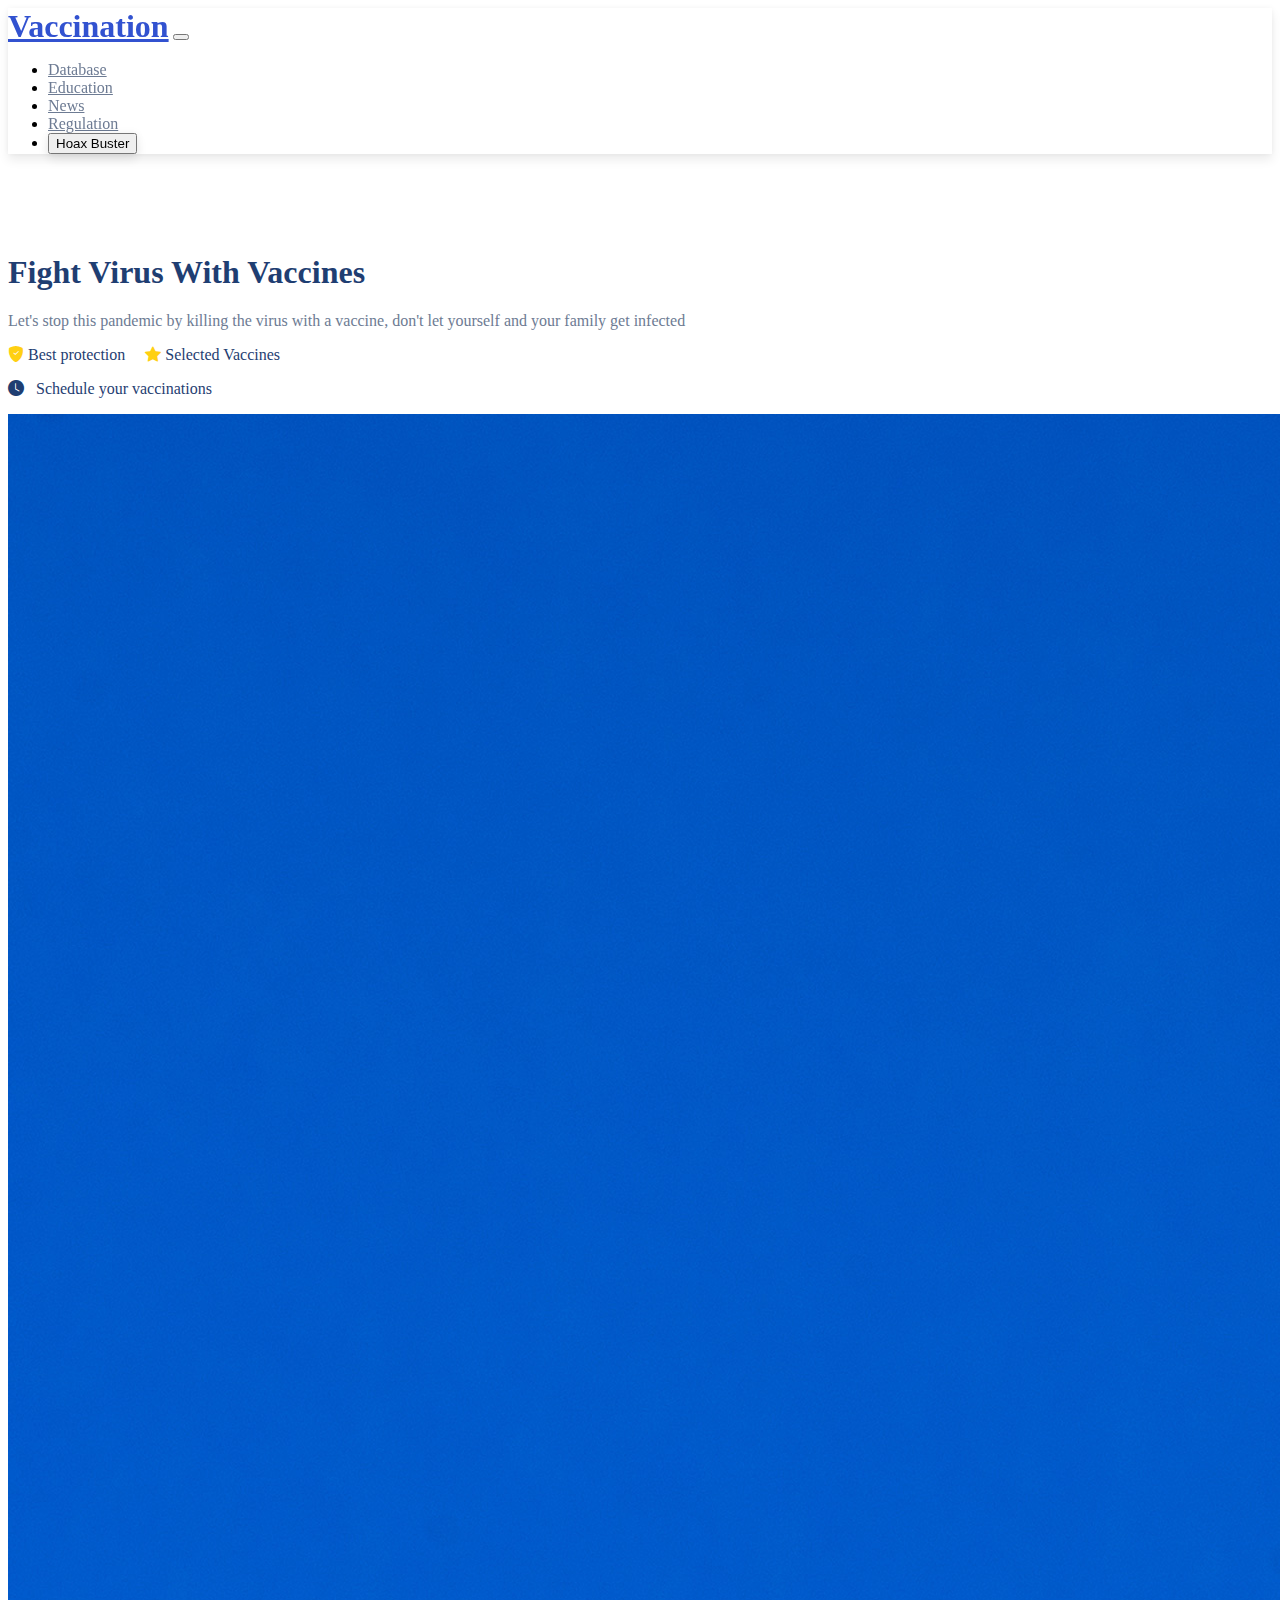
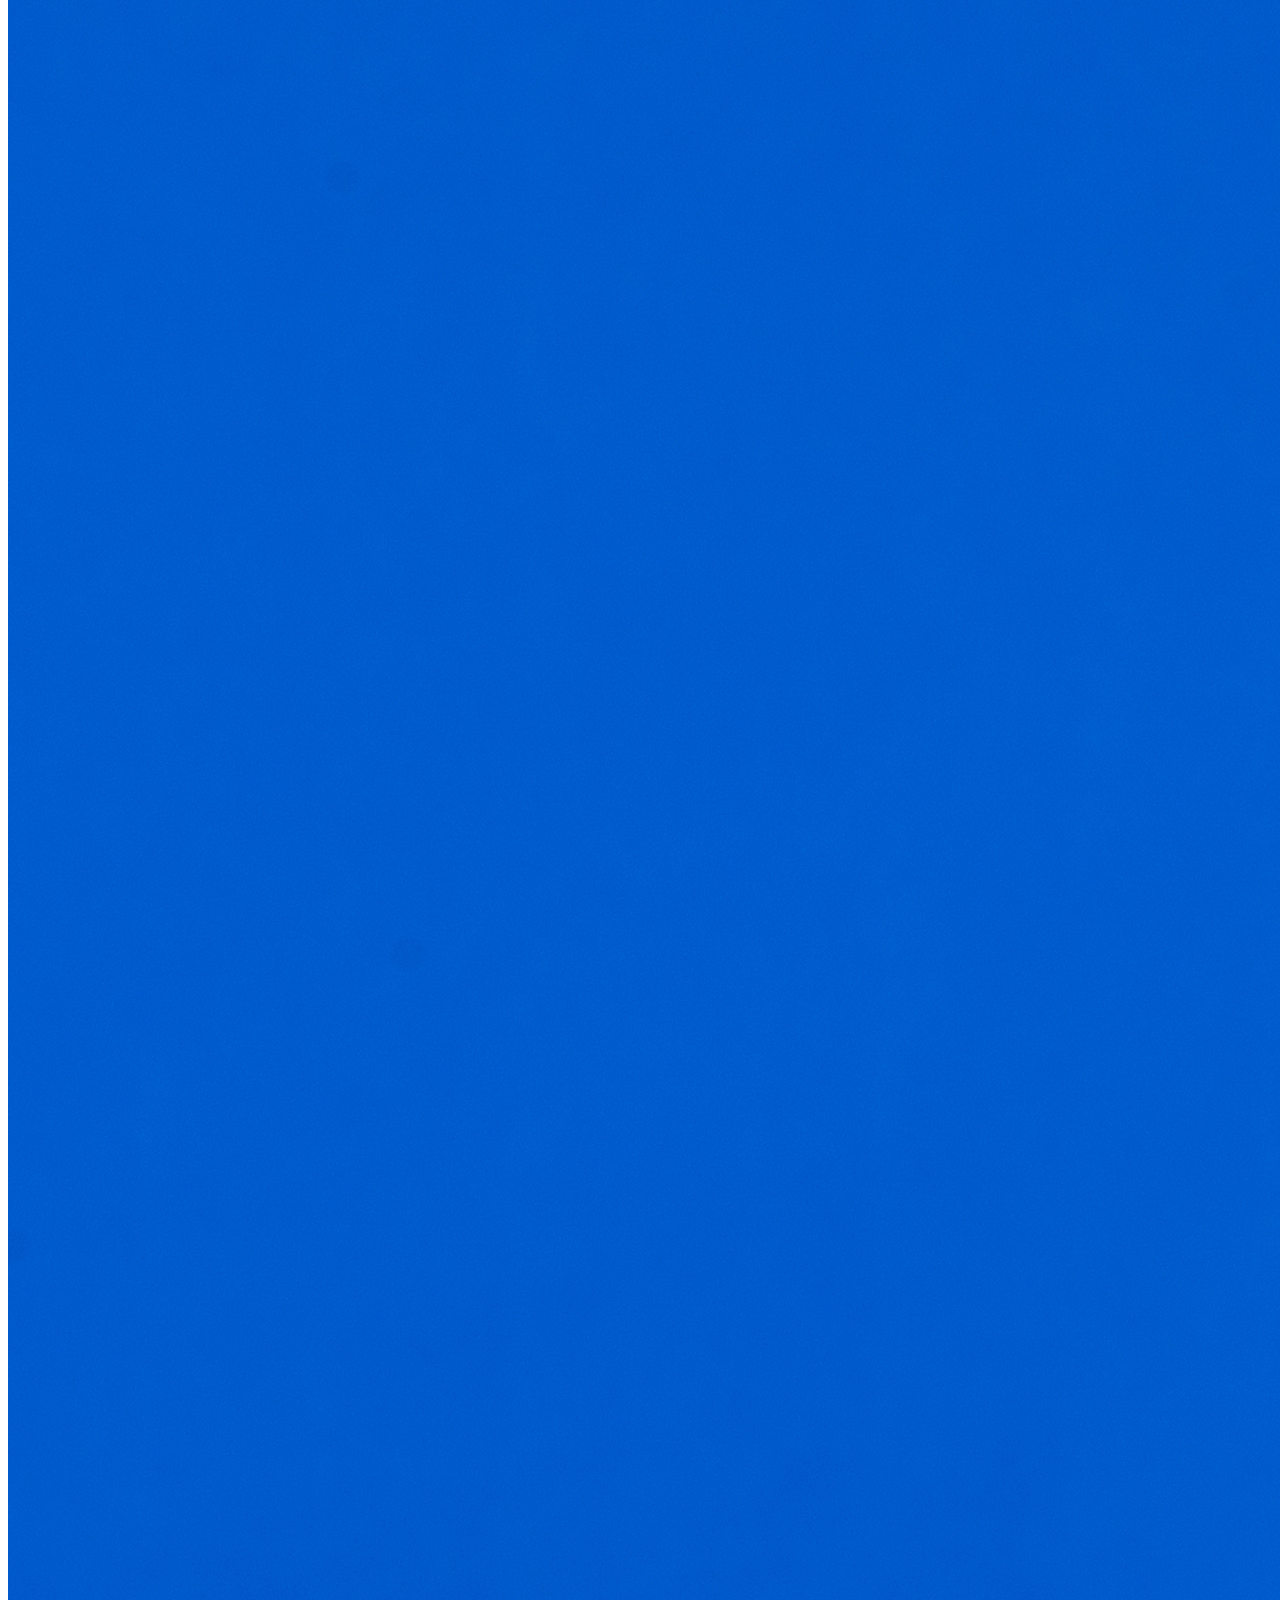
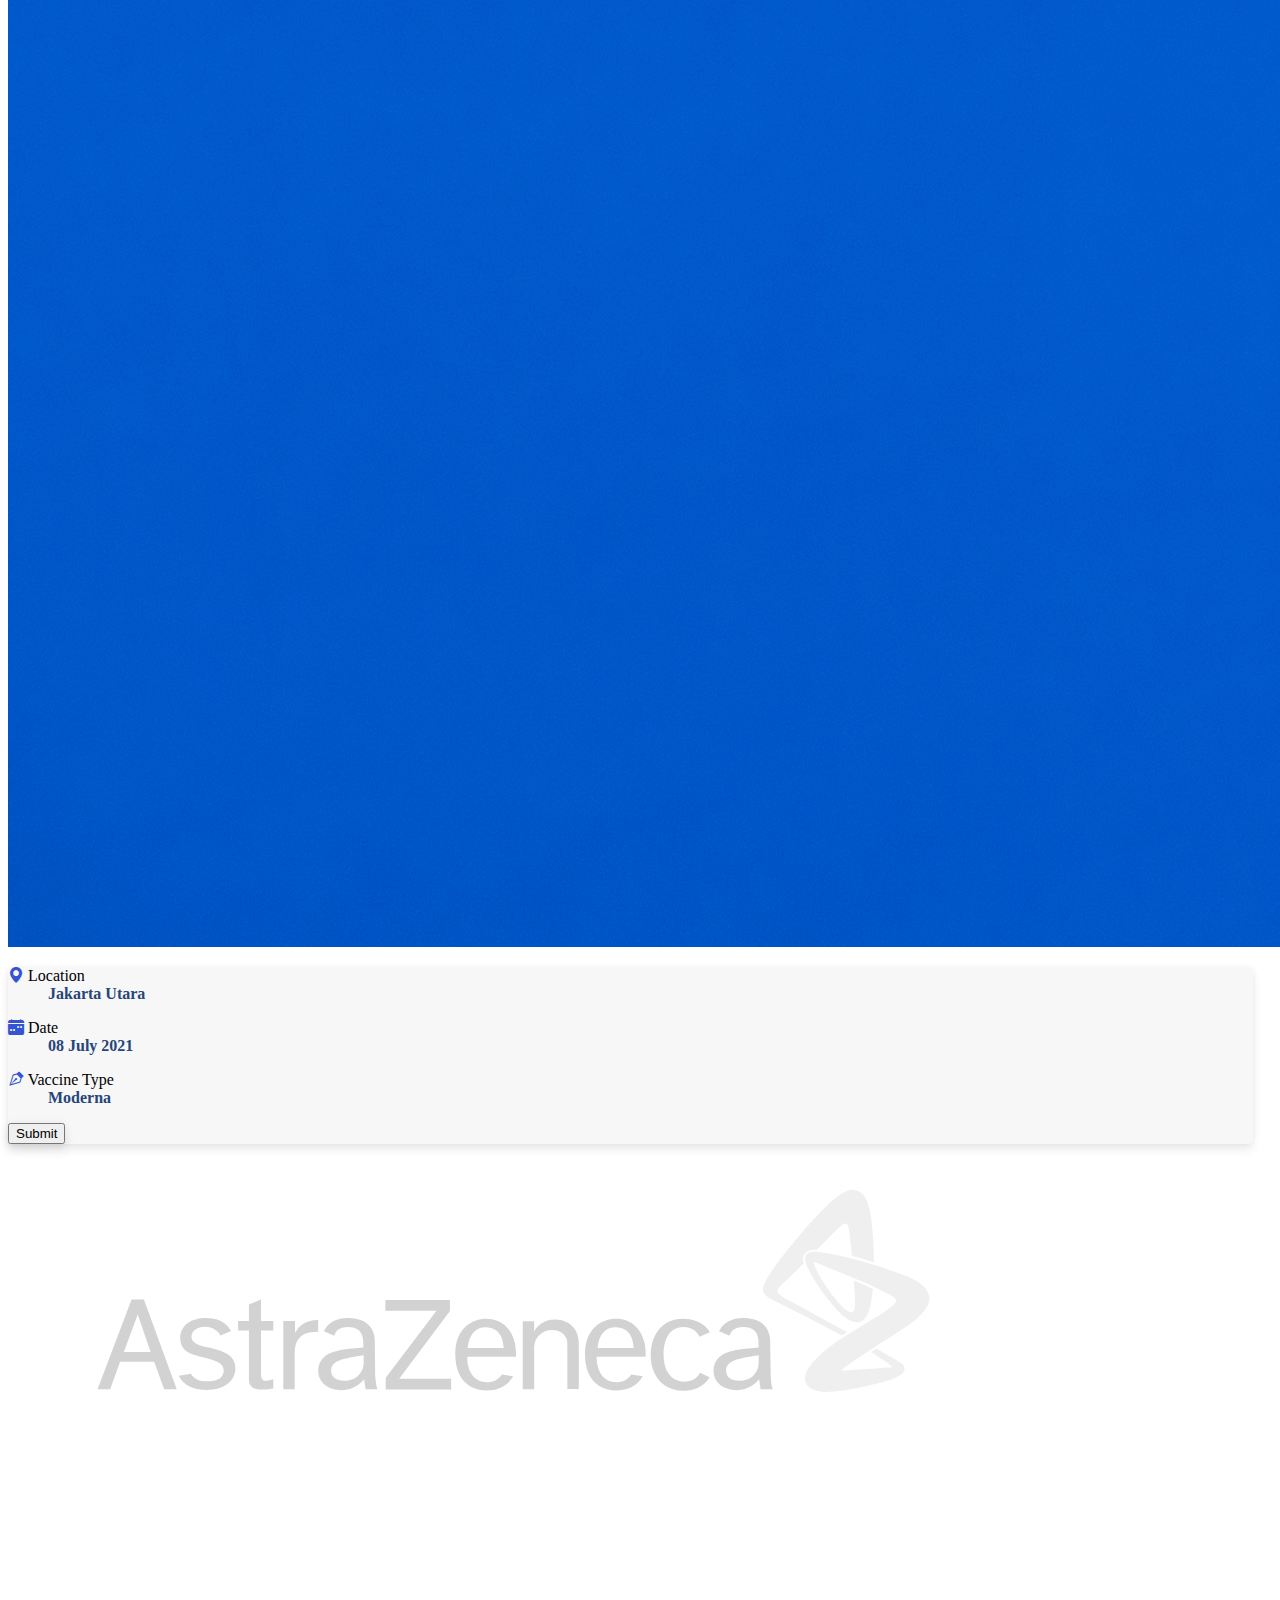
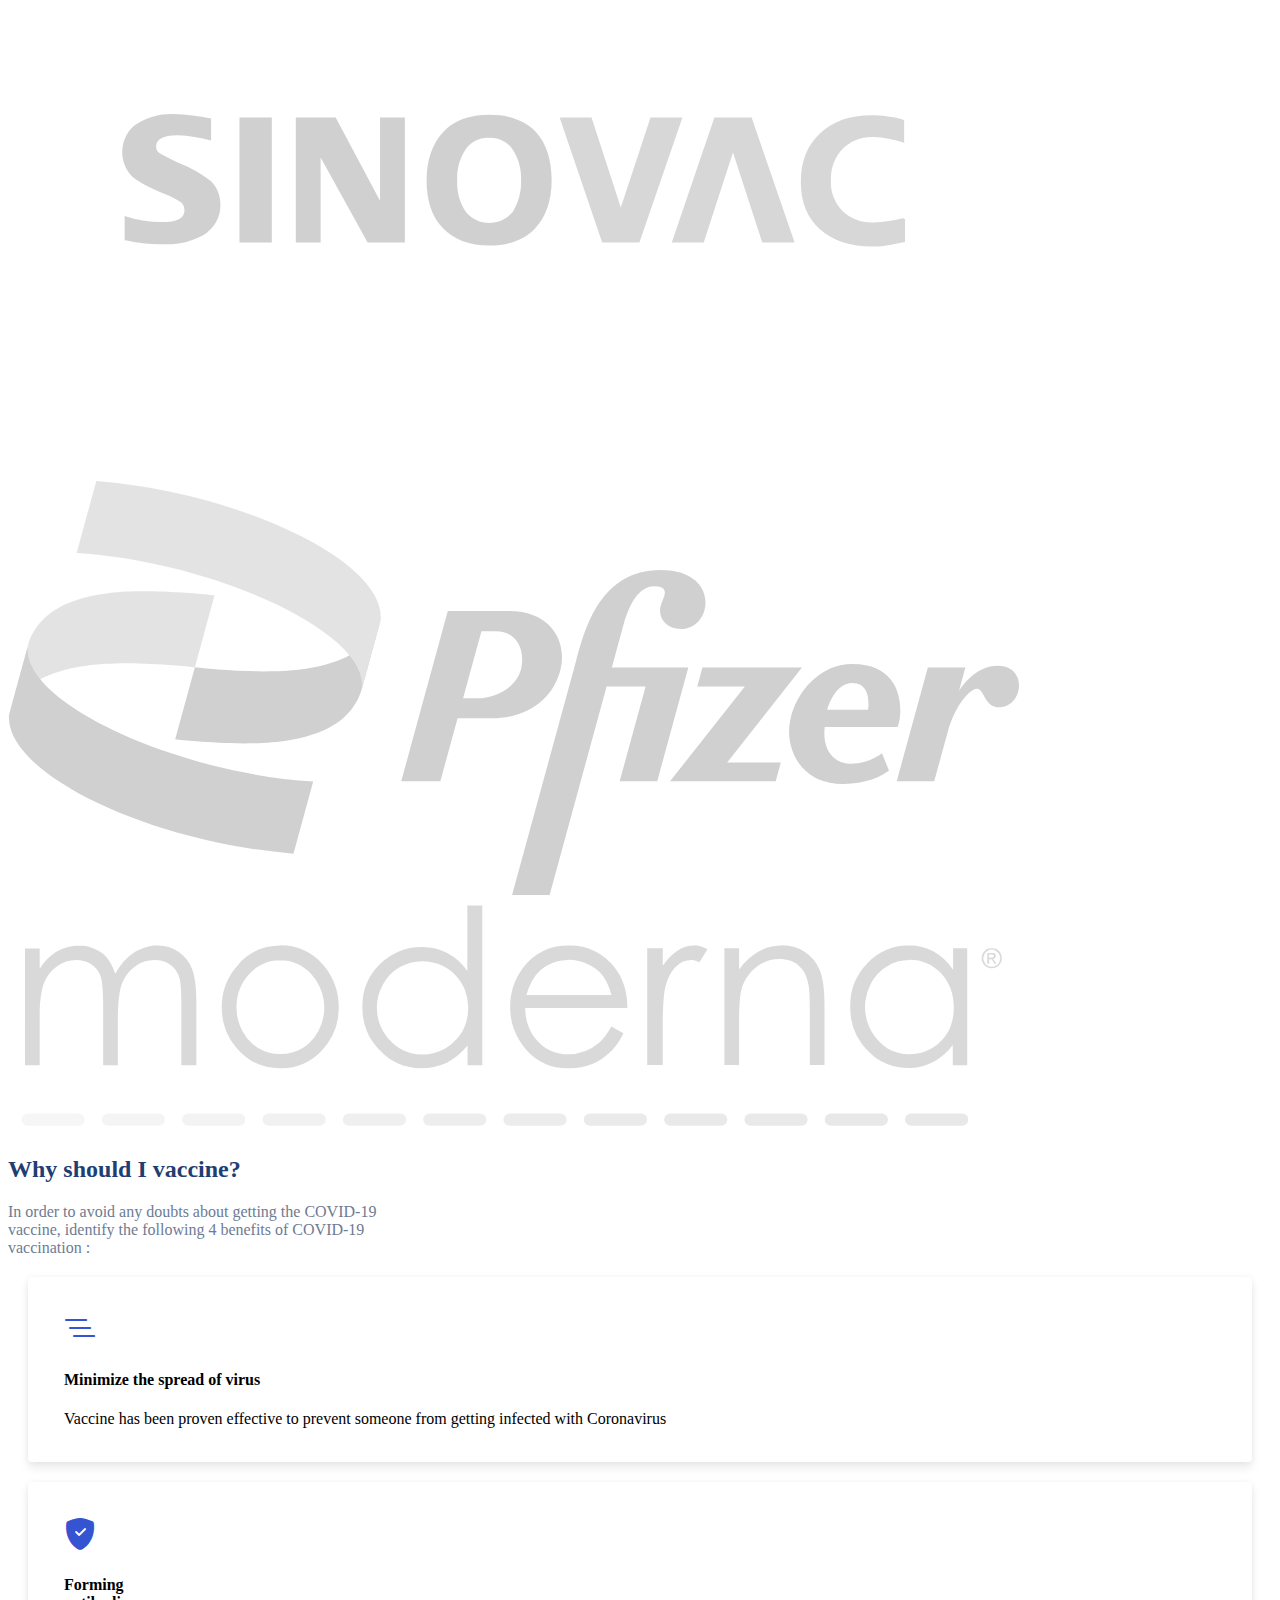
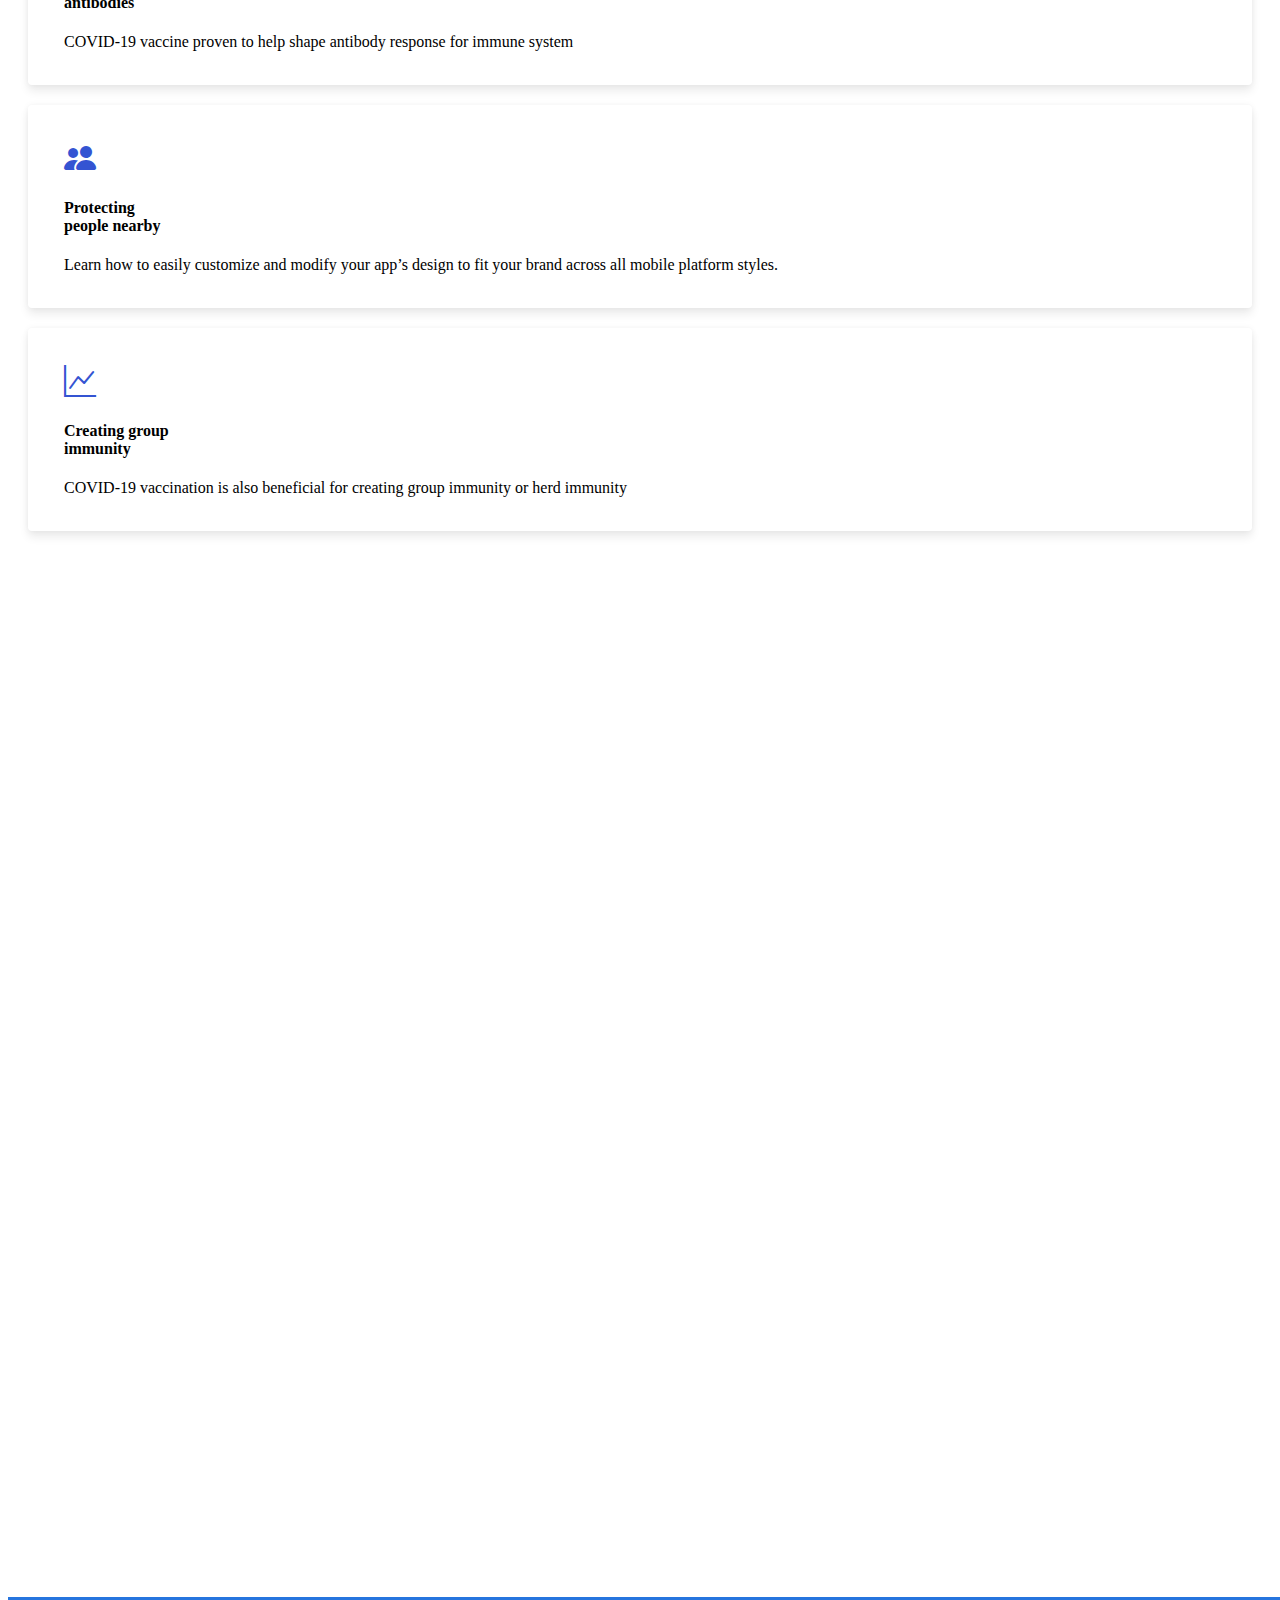
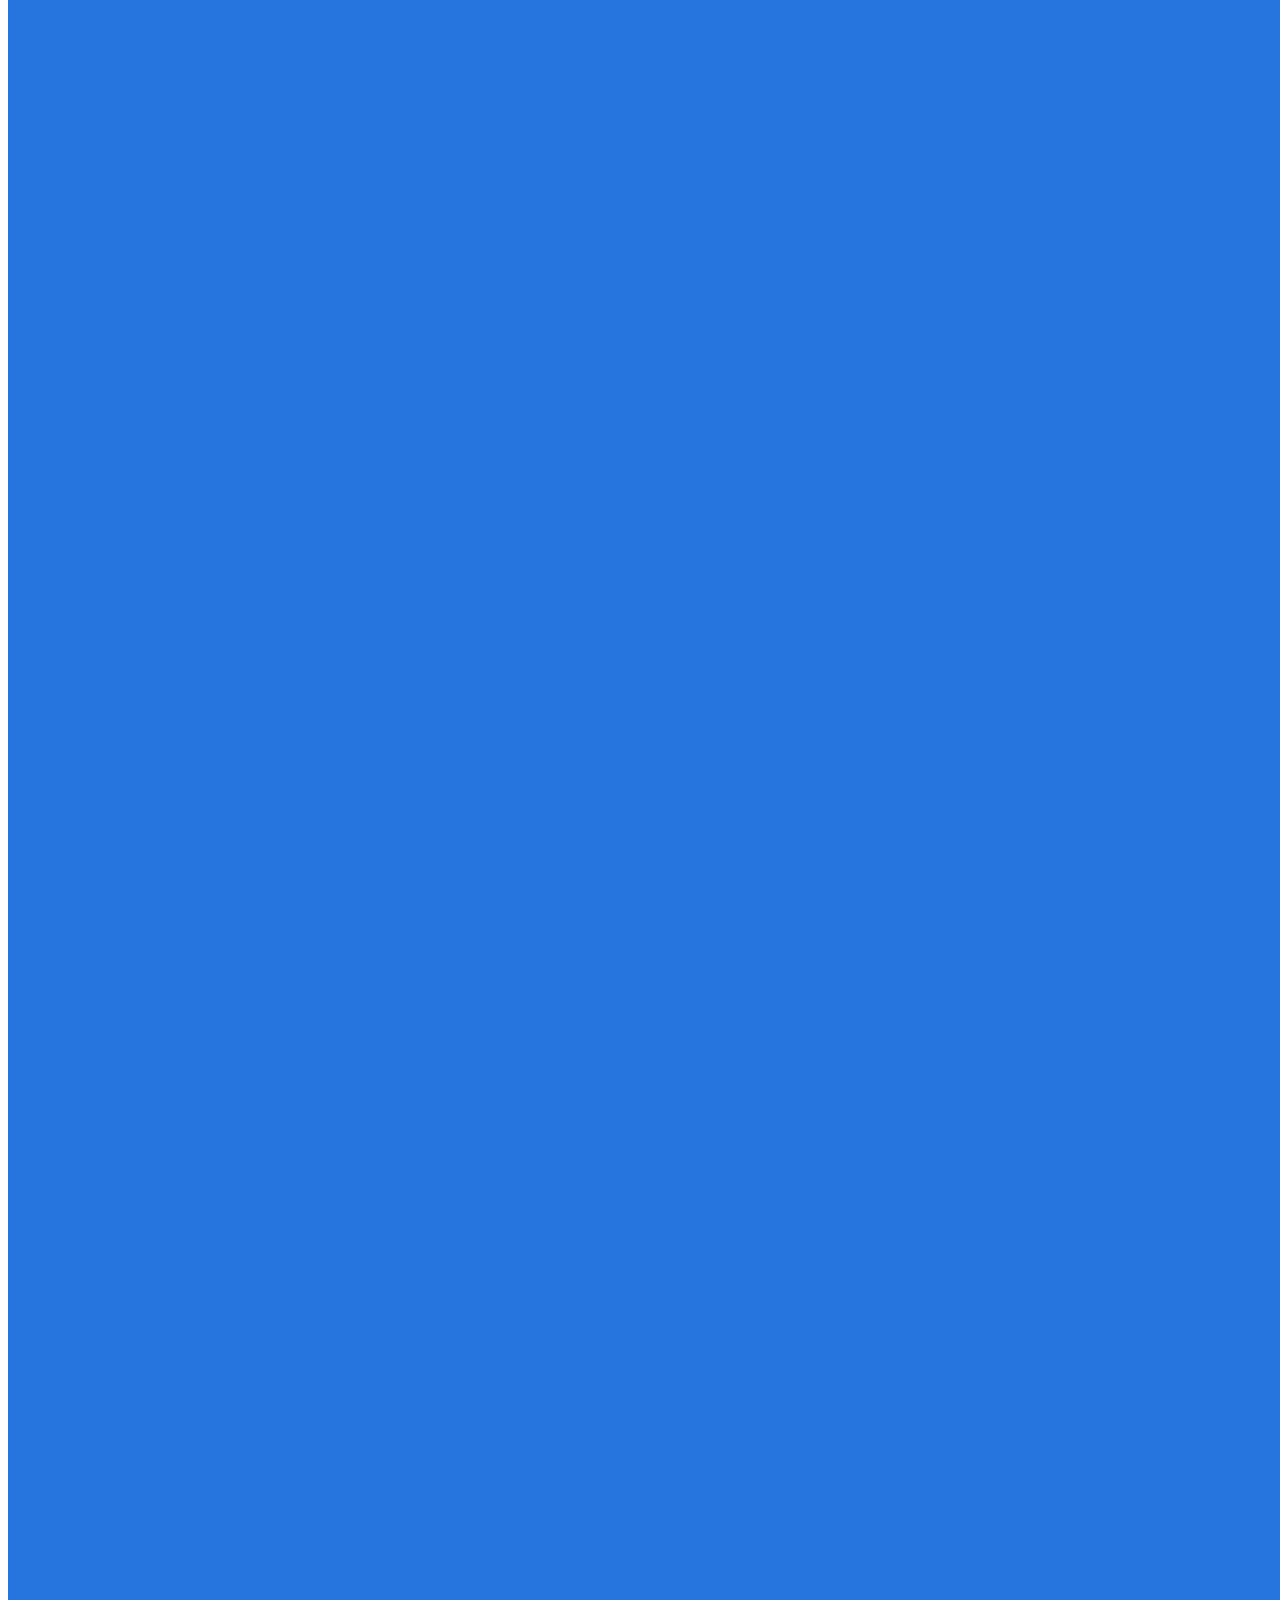
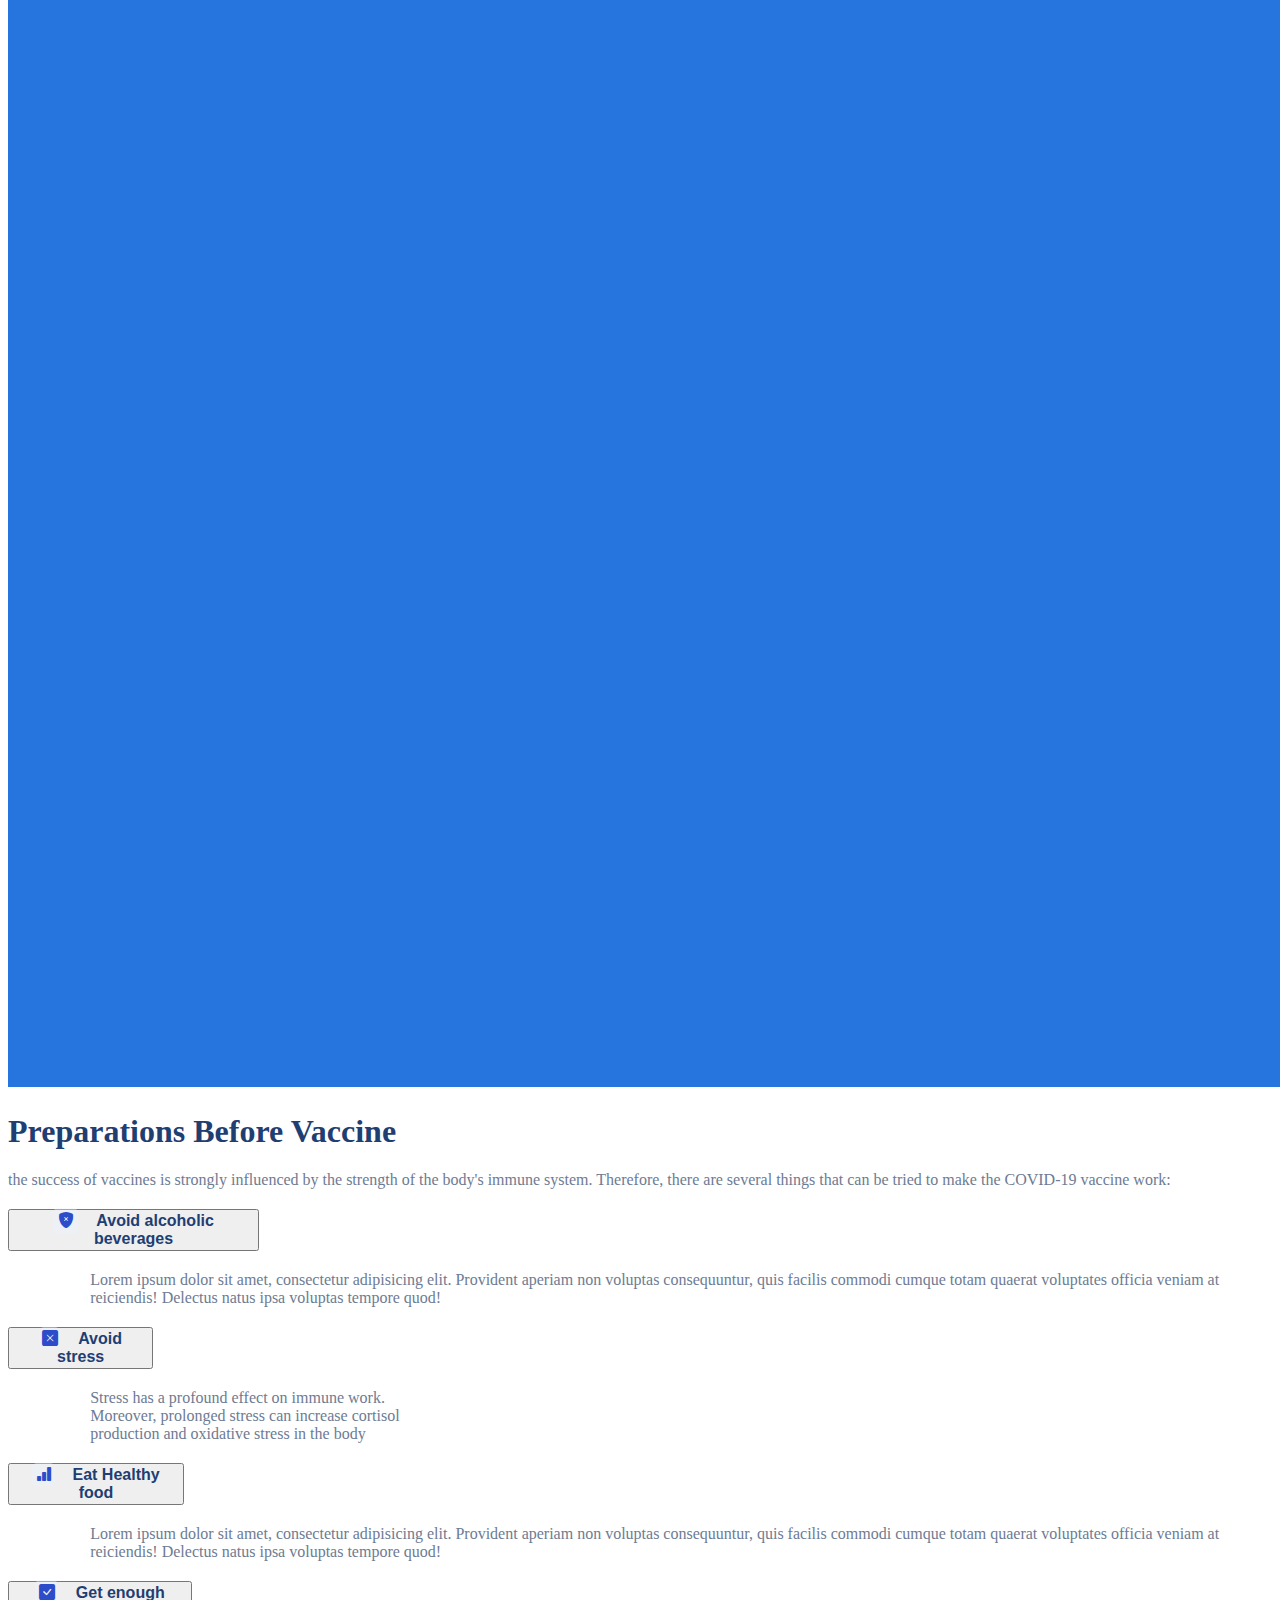
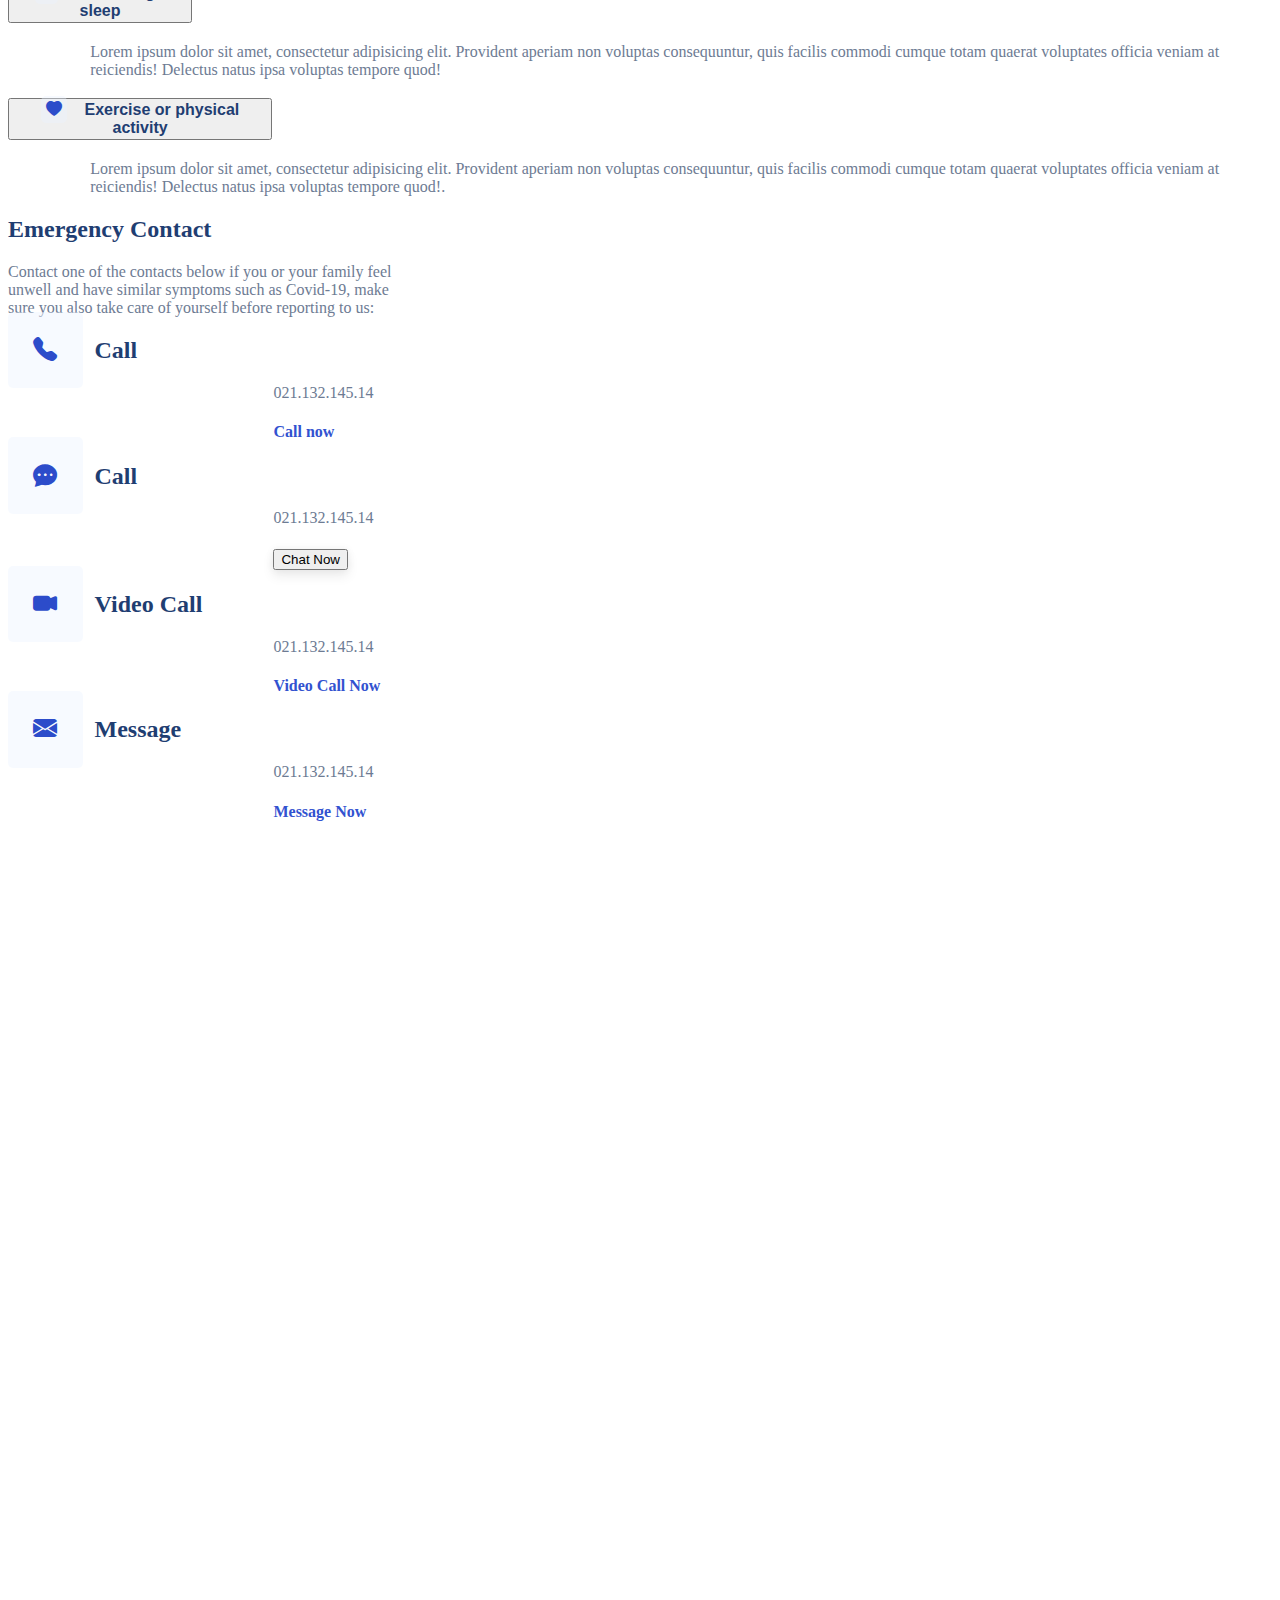
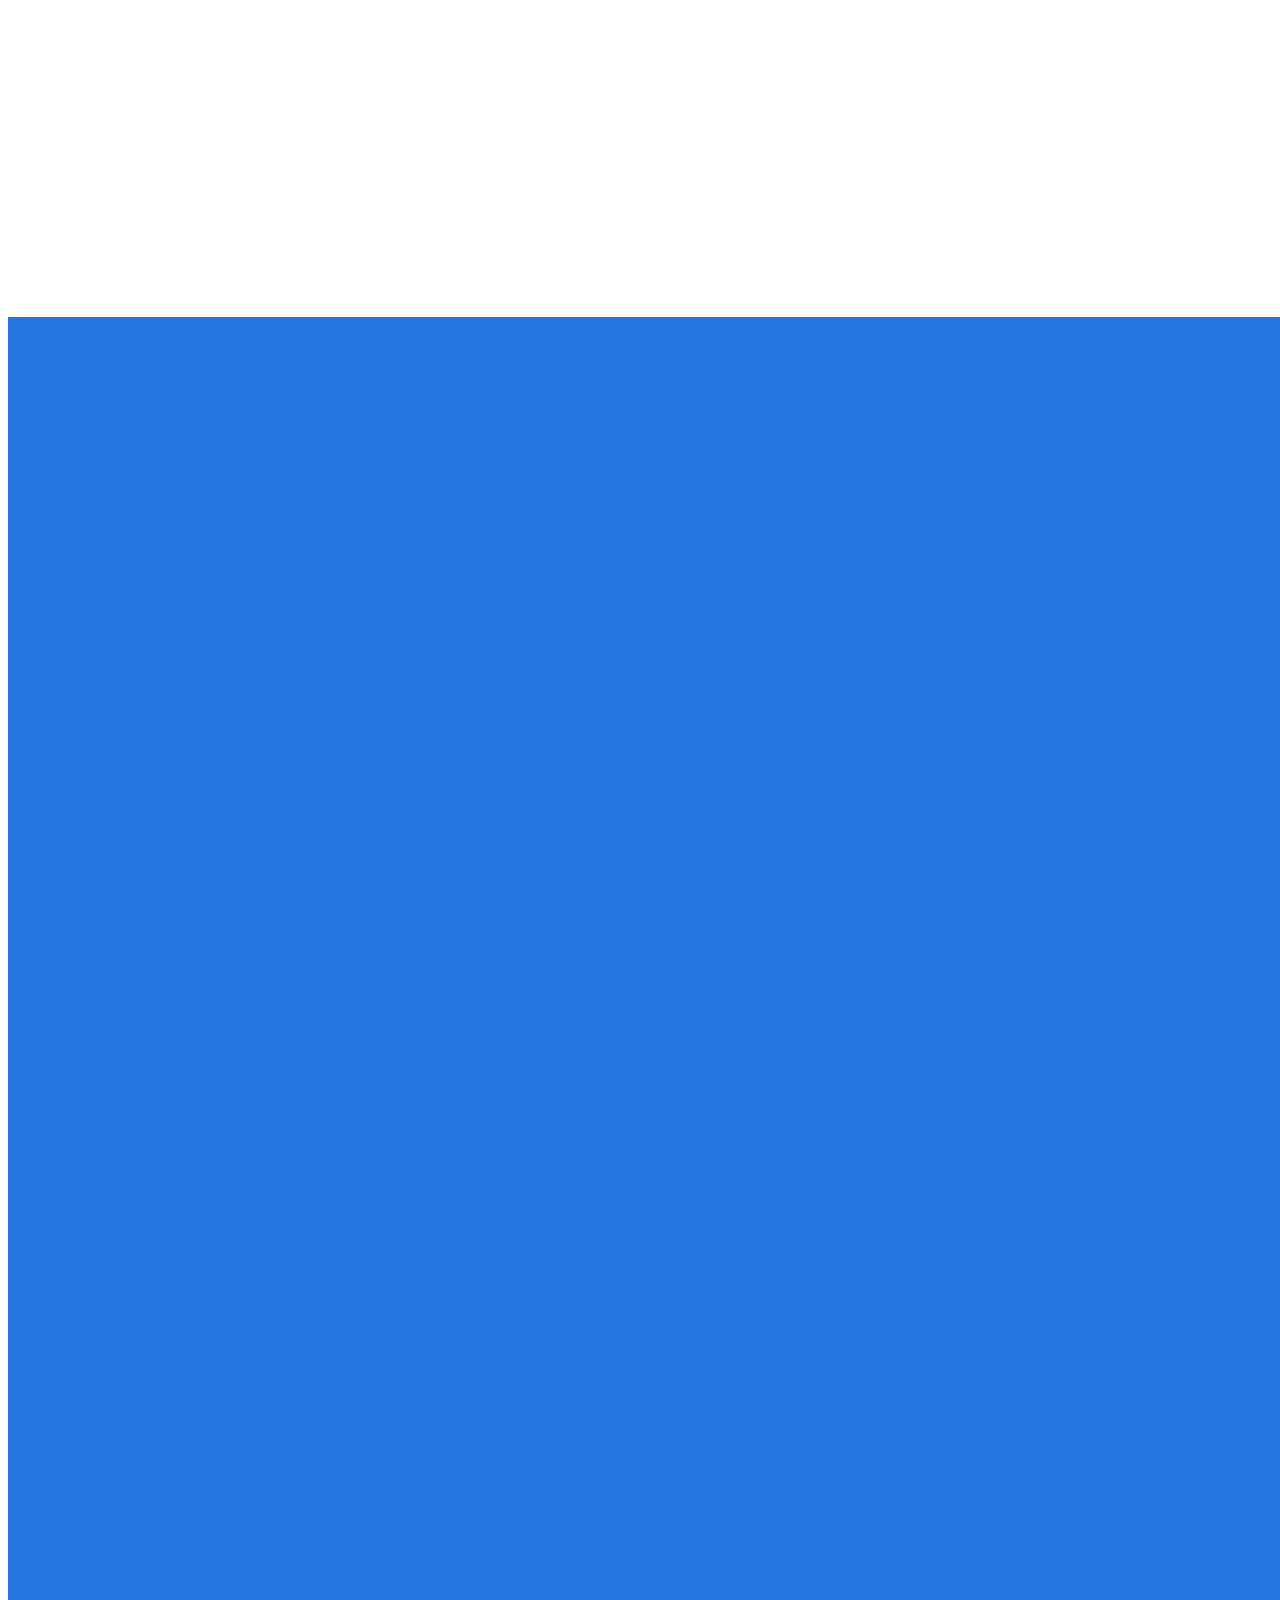
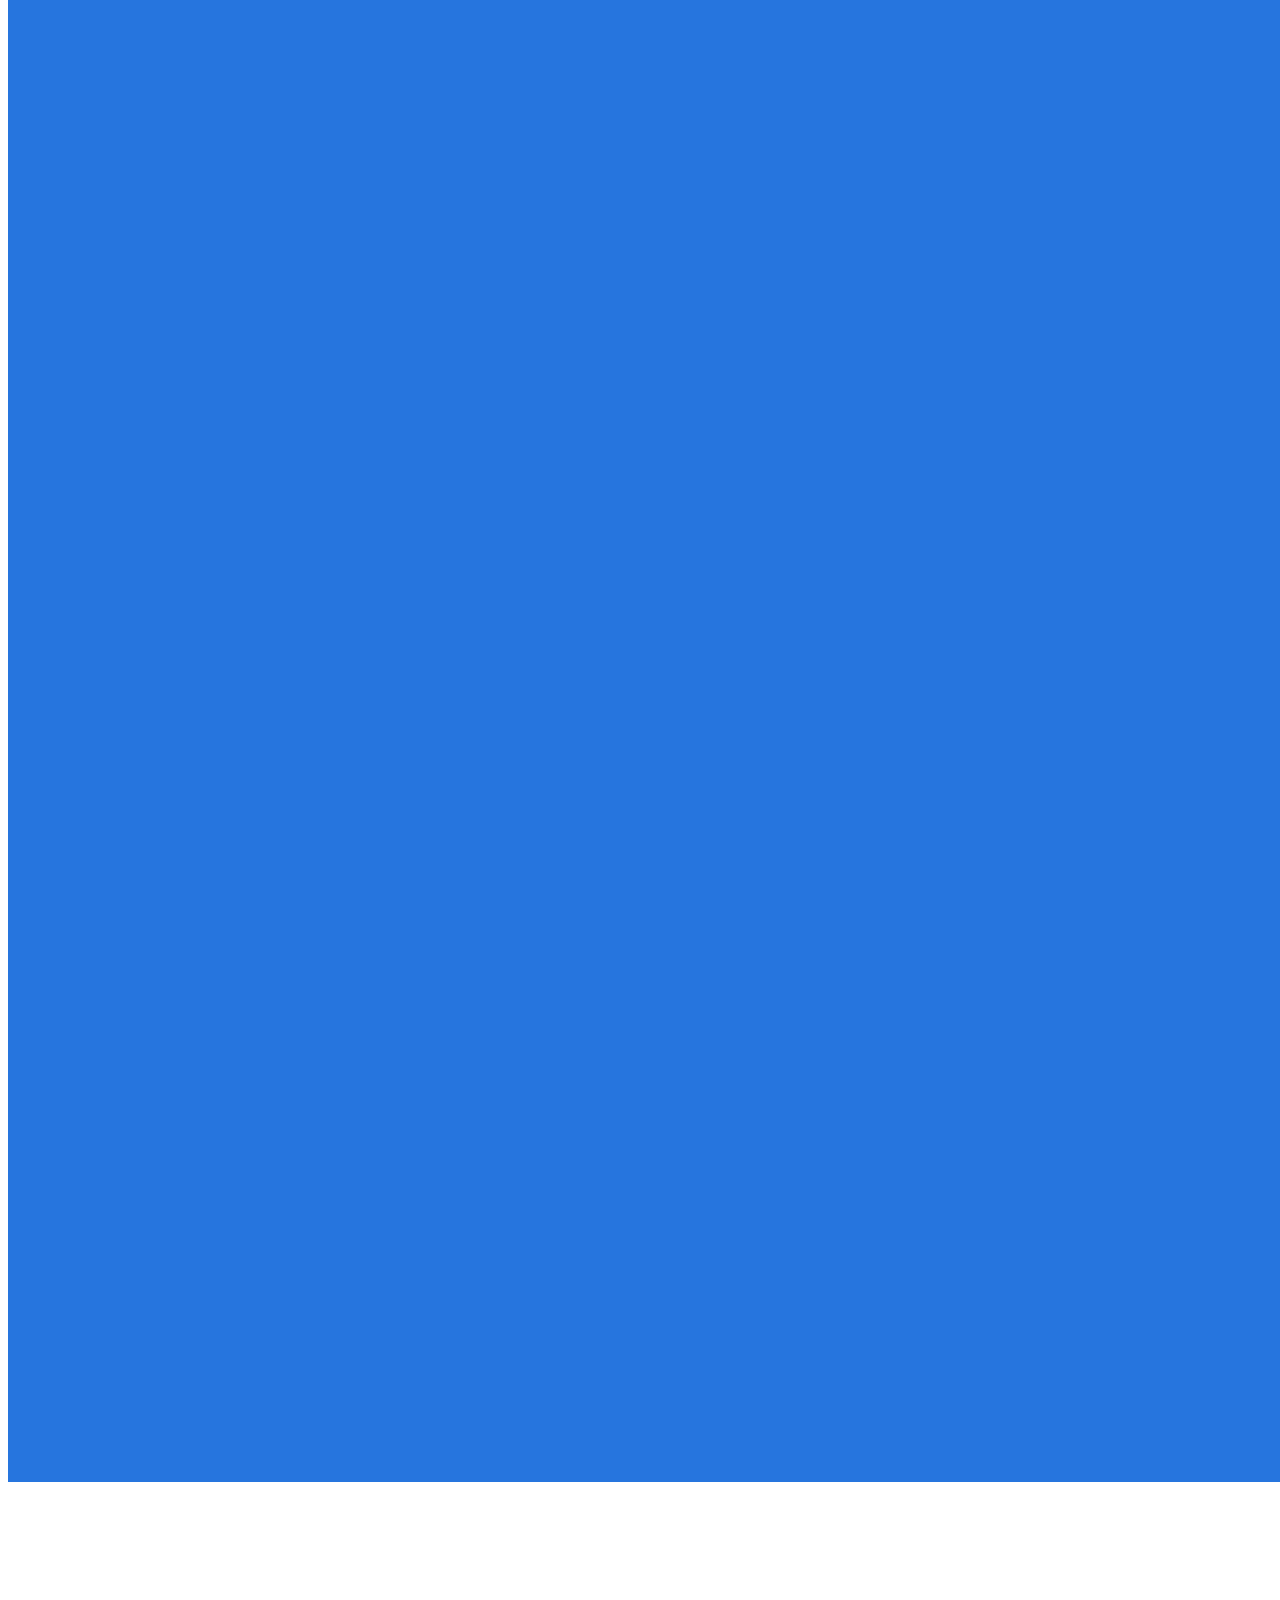
==== commit f55c8849: "Update: Pagina terminada" ====
--- a/index.html
+++ b/index.html
@@ -30,7 +30,7 @@
             }
         }
     </style>
-    <link href="style/carousel.css" rel="stylesheet">
+
     <style type="text/css">
         @font-face {
             font-family: Roboto;
@@ -40,10 +40,10 @@
 </head>
 
 <body>
-    <header>
+    <header class="container-fluid">
         <nav class="navbar navbar-expand-md navbar-light fixed-top">
             <div class="container-fluid">
-                <a class="navbar-brand" href="https://getbootstrap.com/docs/5.1/examples/carousel/#">Vaccination</a>
+                <a class="navbar-brand" href="#">Vaccination</a>
                 <button class="navbar-toggler" type="button" data-bs-toggle="collapse" data-bs-target="#navbarCollapse"
                     aria-controls="navbarCollapse" aria-expanded="false" aria-label="Toggle navigation">
                     <span class="navbar-toggler-icon"></span>
@@ -52,11 +52,11 @@
                     <ul class="navbar-nav ms-auto">
                         <li class="nav-item">
                             <a class="nav-link" aria-current="page"
-                                href="https://getbootstrap.com/docs/5.1/examples/carousel/#">Database</a>
+                                href="#">Database</a>
                         </li>
                         <li class="nav-item">
                             <a class="nav-link"
-                                href="https://getbootstrap.com/docs/5.1/examples/carousel/#">Education</a>
+                                href="#">Education</a>
                         </li>
                         <li class="nav-item">
                             <a class="nav-link" href="#">News</a>
@@ -72,13 +72,13 @@
             </div>
         </nav>
     </header>
-    <article class="container-fluid">
-        <div class="row mt-4">
+    <section class="container-fluid">
+        <div class="row">
             <div class="text-center align-self-center col-xl-6 col-lg-6 col-md-6 col-sm-6 mt-2">
                 <h1>Fight Virus With Vaccines</h1>
                 <p class="text">Let's stop this pandemic by killing the virus with a vaccine, don't let yourself and
                     your family get infected</p>
-                <p class="article1"><i class="bi bi-shield-fill-check icon1"></i> Best
+                <p class="text1"><i class="bi bi-shield-fill-check icon1"></i> Best
                     protection&nbsp;&nbsp;&nbsp;&nbsp;&nbsp;<i class="bi bi-star-fill icon1"></i> Selected Vaccines</p>
                 <p class="text1"><i class="bi bi-clock-fill icon2"></i>&nbsp;&nbsp;&nbsp;Schedule your vaccinations</p>
             </div>
@@ -86,8 +86,8 @@
                 <img class="img-fluid" src="img/Nurse.png" alt="">
             </div>
         </div>
-    </article>
-    <article class="container-fluid schedule mt-3">
+    </section>
+    <section class="container-fluid schedule mt-3">
         <div class="row p-4">
             <div class="col-3">
                 <dl>
@@ -111,8 +111,8 @@
             <button type="button" class="btn btn-primary col-3 align-self-center">Submit</button>
 
         </div>
-    </article>
-    <article class="container-fluid mt-5">
+    </section>
+    <section class="container-fluid mt-5">
         <div class="row">
             <div class="col-3 d-flex justify-content-center">
                 <img class="logos" src="img/Astrazeneca.svg" alt="">
@@ -127,8 +127,15 @@
                 <img class="logos" src="img/Moderna.svg" alt="">
             </div>
         </div>
-    </article>
-    <article class="container">
+    </section>
+    <section class="container mb-5">
+        <article class="cotainer-fluid g-3 m-3">
+            <h2>Why should I vaccine?</h2>
+            <p class="text">In order to avoid any doubts about getting the COVID-19 <br>vaccine, identify the following
+                4 benefits of COVID-19 <br>
+                vaccination :
+            </p>
+        </article>
         <div class="row g-3">
             <div class="col-12 col-md-6 col-lg-3">
                 <div class="card card-title">
@@ -166,8 +173,8 @@
                 </div>
             </div>
         </div>
-    </article>
-    <article class="container-fluid">
+    </section>
+    <section class="container-fluid">
         <div class="row">
             <div class="col-xl-6 col-lg-6 col-md-6 col-sm-6 mt-5">
                 <img class="img-fluid img1" src="img/GirlBlank.png" alt="">
@@ -181,90 +188,202 @@
                 <div class="accordion accordion-flush" id="accordionFlushExample">
                     <div class="accordion-item">
                         <h2 class="accordion-header" id="flush-headingOne">
-                            <button class="accordion-button collapsed" type="button" data-bs-toggle="collapse"
-                                data-bs-target="#flush-collapseOne" aria-expanded="false"
+                            <button class="accordion-button collapsed accordionTitle" type="button"
+                                data-bs-toggle="collapse" data-bs-target="#flush-collapseOne" aria-expanded="false"
                                 aria-controls="flush-collapseOne">
-                                Accordion Item #1
+                                <i class="bi bi-shield-fill-x icon4"></i>&nbsp;&nbsp;&nbsp;&nbsp;Avoid alcoholic
+                                beverages
                             </button>
                         </h2>
                         <div id="flush-collapseOne" class="accordion-collapse collapse"
                             aria-labelledby="flush-headingOne" data-bs-parent="#accordionFlushExample">
-                            <div class="accordion-body">Placeholder content for this accordion, which is intended to
-                                demonstrate the <code>.accordion-flush</code> class. This is the first item's accordion
-                                body.</div>
+                            <div class="accordion-body">Lorem ipsum dolor sit amet, consectetur adipisicing elit.
+                                Provident aperiam non
+                                voluptas consequuntur, quis facilis commodi cumque totam quaerat voluptates officia
+                                veniam at reiciendis!
+                                Delectus natus ipsa voluptas tempore quod!</div>
                         </div>
                     </div>
                     <div class="accordion-item">
                         <h2 class="accordion-header" id="flush-headingTwo">
-                            <button class="accordion-button collapsed" type="button" data-bs-toggle="collapse"
-                                data-bs-target="#flush-collapseTwo" aria-expanded="false"
+                            <button class="accordion-button collapsed accordionTitle" type="button"
+                                data-bs-toggle="collapse" data-bs-target="#flush-collapseTwo" aria-expanded="false"
                                 aria-controls="flush-collapseTwo">
-                                Accordion Item #2
+                                <i class="bi bi-x-square-fill icon4"></i>&nbsp;&nbsp;&nbsp;&nbsp;Avoid stress
                             </button>
                         </h2>
                         <div id="flush-collapseTwo" class="accordion-collapse collapse"
                             aria-labelledby="flush-headingTwo" data-bs-parent="#accordionFlushExample">
-                            <div class="accordion-body">Placeholder content for this accordion, which is intended to
-                                demonstrate the <code>.accordion-flush</code> class. This is the second item's accordion
-                                body. Let's imagine this being filled with some actual content.</div>
+                            <div class="accordion-body">Stress has a profound effect on immune work. <br>
+                                Moreover, prolonged stress can increase cortisol <br> production and oxidative stress in
+                                the body
+                            </div>
                         </div>
                     </div>
                     <div class="accordion-item">
                         <h2 class="accordion-header" id="flush-headingThree">
-                            <button class="accordion-button collapsed" type="button" data-bs-toggle="collapse"
-                                data-bs-target="#flush-collapseThree" aria-expanded="false"
+                            <button class="accordion-button collapsed accordionTitle" type="button"
+                                data-bs-toggle="collapse" data-bs-target="#flush-collapseThree" aria-expanded="false"
                                 aria-controls="flush-collapseThree">
-                                Accordion Item #3
+                                <i class="bi bi-bar-chart-fill icon4"></i>&nbsp;&nbsp;&nbsp;&nbsp;Eat Healthy food
                             </button>
                         </h2>
                         <div id="flush-collapseThree" class="accordion-collapse collapse"
                             aria-labelledby="flush-headingThree" data-bs-parent="#accordionFlushExample">
-                            <div class="accordion-body">Placeholder content for this accordion, which is intended to
-                                demonstrate the <code>.accordion-flush</code> class. This is the third item's accordion
-                                body. Nothing more exciting happening here in terms of content, but just filling up the
-                                space to make it look, at least at first glance, a bit more representative of how this
-                                would look in a real-world application.</div>
+                            <div class="accordion-body">Lorem ipsum dolor sit amet, consectetur adipisicing elit.
+                                Provident aperiam non
+                                voluptas consequuntur, quis facilis commodi cumque totam quaerat voluptates officia
+                                veniam at reiciendis!
+                                Delectus natus ipsa voluptas tempore quod!</div>
                         </div>
                     </div>
                     <div class="accordion-item">
                         <h2 class="accordion-header" id="flush-headingFour">
-                            <button class="accordion-button collapsed" type="button" data-bs-toggle="collapse"
-                                data-bs-target="#flush-collapseFour" aria-expanded="false"
+                            <button class="accordion-button collapsed accordionTitle" type="button"
+                                data-bs-toggle="collapse" data-bs-target="#flush-collapseFour" aria-expanded="false"
                                 aria-controls="flush-collapseFour">
-                                Accordion Item #4
+                                <i class="bi bi-check-square-fill icon4"></i></i>&nbsp;&nbsp;&nbsp;&nbsp;Get enough
+                                sleep
                             </button>
                         </h2>
                         <div id="flush-collapseFour" class="accordion-collapse collapse"
                             aria-labelledby="flush-headingFour" data-bs-parent="#accordionFlushExample">
-                            <div class="accordion-body">Placeholder content for this accordion, which is intended to
-                                demonstrate the <code>.accordion-flush</code> class. This is the third item's accordion
-                                body. Nothing more exciting happening here in terms of content, but just filling up the
-                                space to make it look, at least at first glance, a bit more representative of how this
-                                would look in a real-world application.</div>
+                            <div class="accordion-body">Lorem ipsum dolor sit amet, consectetur adipisicing elit.
+                                Provident aperiam non
+                                voluptas consequuntur, quis facilis commodi cumque totam quaerat voluptates officia
+                                veniam at reiciendis!
+                                Delectus natus ipsa voluptas tempore quod!</div>
                         </div>
                     </div>
                     <div class="accordion-item">
                         <h2 class="accordion-header" id="flush-headingFive">
-                            <button class="accordion-button collapsed" type="button" data-bs-toggle="collapse"
-                                data-bs-target="#flush-collapseFive" aria-expanded="false"
+                            <button class="accordion-button collapsed accordionTitle" type="button"
+                                data-bs-toggle="collapse" data-bs-target="#flush-collapseFive" aria-expanded="false"
                                 aria-controls="flush-collapseFive">
-                                Accordion Item #5
+                                <i class="bi bi-heart-fill icon4"></i>&nbsp;&nbsp;&nbsp;&nbsp;Exercise or physical
+                                activity
                             </button>
                         </h2>
                         <div id="flush-collapseFive" class="accordion-collapse collapse"
                             aria-labelledby="flush-headingFive" data-bs-parent="#accordionFlushExample">
-                            <div class="accordion-body">Placeholder content for this accordion, which is intended to
-                                demonstrate the <code>.accordion-flush</code> class. This is the third item's accordion
-                                body. Nothing more exciting happening here in terms of content, but just filling up the
-                                space to make it look, at least at first glance, a bit more representative of how this
-                                would look in a real-world application.</div>
+                            <div class="accordion-body">Lorem ipsum dolor sit amet, consectetur adipisicing elit.
+                                Provident aperiam non
+                                voluptas consequuntur, quis facilis commodi cumque totam quaerat voluptates officia
+                                veniam at reiciendis!
+                                Delectus natus ipsa voluptas tempore quod!.</div>
                         </div>
                     </div>
                 </div>
                 </p>
             </div>
         </div>
-    </article>
+    </section>
+    <section class="container-fluid p-3">
+        <article class="cotainer-fluid g-3 m-3">
+            <h2>Emergency Contact</h2>
+            <p class="text">Contact one of the contacts below if you or your family feel <br>
+                unwell and have similar symptoms such as Covid-19, make <br>
+                sure you also take care of yourself before reporting to us:
+            </p>
+        </article>
+        <div class="row">
+            <div class="col-xl-6 col-lg-6 col-md-6 col-sm-6 mt-5 align-self-center">
+                <div class="row">
+                    <div class="col-6">
+                        <p>
+                        <h2><i class="bi bi-telephone-fill icon4"></i>&nbsp;&nbsp;Call</h2>
+                        <p class="text contactText">021.132.145.14</p>
+                        <h4 class="contactNav">Call now</h4>
+                        </p>
+                    </div>
+                    <div class="col-6">
+                        <p>
+                        <h2><i class="bi bi-chat-dots-fill icon4"></i>&nbsp;&nbsp;Call</h2>
+                        <p class="text contactText">021.132.145.14</p>
+                        <h4 class="contactNav"><button type="button" class="btn btn-primary">Chat Now</button></h4>
+                        </p>
+                    </div>
+                    <div class="col-6">
+                        <p>
+                        <h2><i class="bi bi-camera-video-fill icon4"></i>&nbsp;&nbsp;Video Call</h2>
+                        <p class="text contactText">021.132.145.14</p>
+                        <h4 class="contactNav">Video Call Now</h4>
+                        </p>
+                    </div>
+                    <div class="col-6">
+                        <p>
+                        <h2><i class="bi bi-envelope-fill icon4"></i>&nbsp;&nbsp;Message</h2>
+                        <p class="text contactText">021.132.145.14</p>
+                        <h4 class="contactNav">Message Now</h4>
+                        </p>
+                    </div>
+                </div>
+            </div>
+            <div class="col-xl-6 col-lg-6 col-md-6 col-sm-6 mt-5">
+                <img src="img/DoctorBlank.png" class="img-fluid img1" alt="">
+            </div>
+        </div>
+    </section>
+    <footer>
+        <section class="container">
+            <div class="row">
+                <div class="col-6 align-self-center">
+                    <h2 class="footerTitle">Vaccination</h2>
+                    <p class="text">Our goal is to help the <br> world free from the <br>ongoing pandemic</p>
+                </div>
+                <div class="col-6 text-center align-self-center">
+                    <div class="row">
+                        <div class="col-xl-4 col-lg-4 col-md-12 col-sm-12">
+                            <h4 class="footerTitle1">About</h4>
+                            <p class="text">About Us</p>
+                            <p class="text">Features</p>
+                            <p class="text">News & Blog</p>
+                        </div>
+                        <div class="col-xl-4 col-lg-4 col-md-12 col-sm-12">
+                            <h4 class="footerTitle1">Company</h4>
+                            <p class="text">How we Work</p>
+                            <p class="text">Capital</p>
+                            <p class="text">Security</p>
+                        </div>
+                        <div class="col-xl-4 col-lg-4 col-md-12 col-sm-12">
+                            <h4 class="footerTitle1">Support</h4>
+                            <p class="text">FAQs</p>
+                            <p class="text">Support Center</p>
+                            <p class="text">Contact Us</p>
+                        </div>
+                    </div>
+                </div>
+            </div>
+            <div class="d-flex text">
+                <div class="mr-auto p-2"><a class="text modalDeveloper" href="" data-bs-toggle="modal" data-bs-target="#exampleModal">Developer</a></div>
+                <div class="p-2">Terms & Agreements &nbsp;&nbsp;</div>
+                <div class="p-2">Privacy Policy</div>
+            </div>
+        </section>
+        <!-- Modal -->
+        <div class="modal fade" id="exampleModal" tabindex="-1" aria-labelledby="exampleModalLabel" aria-hidden="true">
+            <div class="modal-dialog modal-dialog-centered">
+                <div class="modal-content">
+                    <div class="modal-header">
+                        <h5 class="modal-title" id="exampleModalLabel">Desarollo</h5>
+                        <button type="button" class="btn-close" data-bs-dismiss="modal" aria-label="Close"></button>
+                    </div>
+                    <div class="modal-body">
+                        Sitio clonado/desarollado por Abraham Eiji M. (@Lk4eiji) <br>
+                        Creado para las practicas del curso de Fullstack "Launchx"<br>
+                        <a target="_blank" href="https://www.instagram.com/lk4eiji/"><i class="bi bi-instagram"></i></a>
+                        <a target="_blank" href="https://twitter.com/Abreiji"><i class="bi bi-twitter"></i></a>
+                        <a target="_blank" href="https://www.linkedin.com/in/mendozaabraham1/"><i
+                                class="bi bi-linkedin"></i></a>
+                        <a target="_blank" href="https://github.com/lk4eiji"><i class="bi bi-github"></i></a>
+                    </div>
+                    <div class="modal-footer">
+                        <button type="button" class="btn btn-secondary" data-bs-dismiss="modal">Salir</button>
+                    </div>
+                </div>
+            </div>
+        </div>
+    </footer>
 </body>
 <script src="https://cdn.jsdelivr.net/npm/bootstrap@5.1.3/dist/js/bootstrap.bundle.min.js"
     integrity="sha384-ka7Sk0Gln4gmtz2MlQnikT1wXgYsOg+OMhuP+IlRH9sENBO0LRn5q+8nbTov4+1p"
--- a/style/main.css
+++ b/style/main.css
@@ -1,5 +1,27 @@
+h1,h2{
+    color: #1F3E72;
+    font-weight:700 !important;
+}
+dt{
+    font-weight:400 !important;
+}
+dd{
+    font-weight: 600 !important;
+    color: #274577;
+}
+footer{
+    background-color: rgba(238, 243, 255,0.5);
+    margin-top: 10%;
+    padding: 1%;
+    margin-bottom: -10%;
+
+}
+header{
+    margin-bottom: 100px;
+}
 .navbar{
-    background-color: rgb(255, 255, 255) !important;
+    background-color: rgb(255, 255, 255,0.9) !important;
+    backdrop-filter: blur(1px);
     box-shadow: 0 6px 10px rgba(0,0,0,.08), 0 0 6px rgba(0,0,0,.05);
 }
 .navbar-brand{
@@ -13,9 +35,6 @@
 .nav-link:hover{
     color: #3252D0 !important;
 }
-h1{
-    color: #1F3E72;
-}
 .icon1{
     color: #FFD012;
 }
@@ -25,12 +44,14 @@
 .icon3{
     color: #3454D2;
 }
+.icon4{
+    border-radius: 5px;
+    color: #2C4CCA;
+    background-color: rgba(235, 242, 254,0.4);
+    padding: 2%;
+}
 .text{
     color: #6D7B93;
-    font-weight: 500;
-}
-.article1{
-    color: #1F3E72;
     font-weight: 500;
 }
 .text1{
@@ -42,13 +63,6 @@
     background-color: rgba(215, 215, 215, 0.2);
     max-width: 98.5%!important;
     box-shadow: 0 6px 10px rgba(0,0,0,.08), 0 0 6px rgba(0,0,0,.05);
-}
-dt{
-    font-weight:400 !important;
-}
-dd{
-    font-weight: 600 !important;
-    color: #274577;
 }
 .logos{
     width: 80%;
@@ -85,4 +99,41 @@
     background: linear-gradient(180deg, #FFFFFF 28%, #2675DE 28%);
     background-color: #2675DE;
 }
-
+.accordionTitle{
+    color: #1F3E72 !important;
+    font-weight: 600 !important;
+    font-size:medium !important;
+}
+.accordion-body{
+    text-align:left;
+    margin-left: 6.5%;
+    color: #6D7B93;
+    font-weight: 400;
+    font-size: medium;
+}
+.contactText{
+    margin-left: 21%;
+}
+.contactNav{
+    color: #3252D0;
+    margin-left: 21%;
+    cursor: pointer;
+}
+.footerTitle{
+    color: #3858D6;
+}
+.footerTitle1{
+    color: #1F3E72;
+}
+.mr-auto{
+    margin-right: auto;
+}
+.btn{
+    box-shadow: 0 6px 12px rgba(0,0,0,.08), 0 0 8px rgba(0,0,0,.05);
+}
+.modalDeveloper{
+    text-decoration: none;
+}
+.modalDeveloper:hover{
+    color: #2675DE;
+}